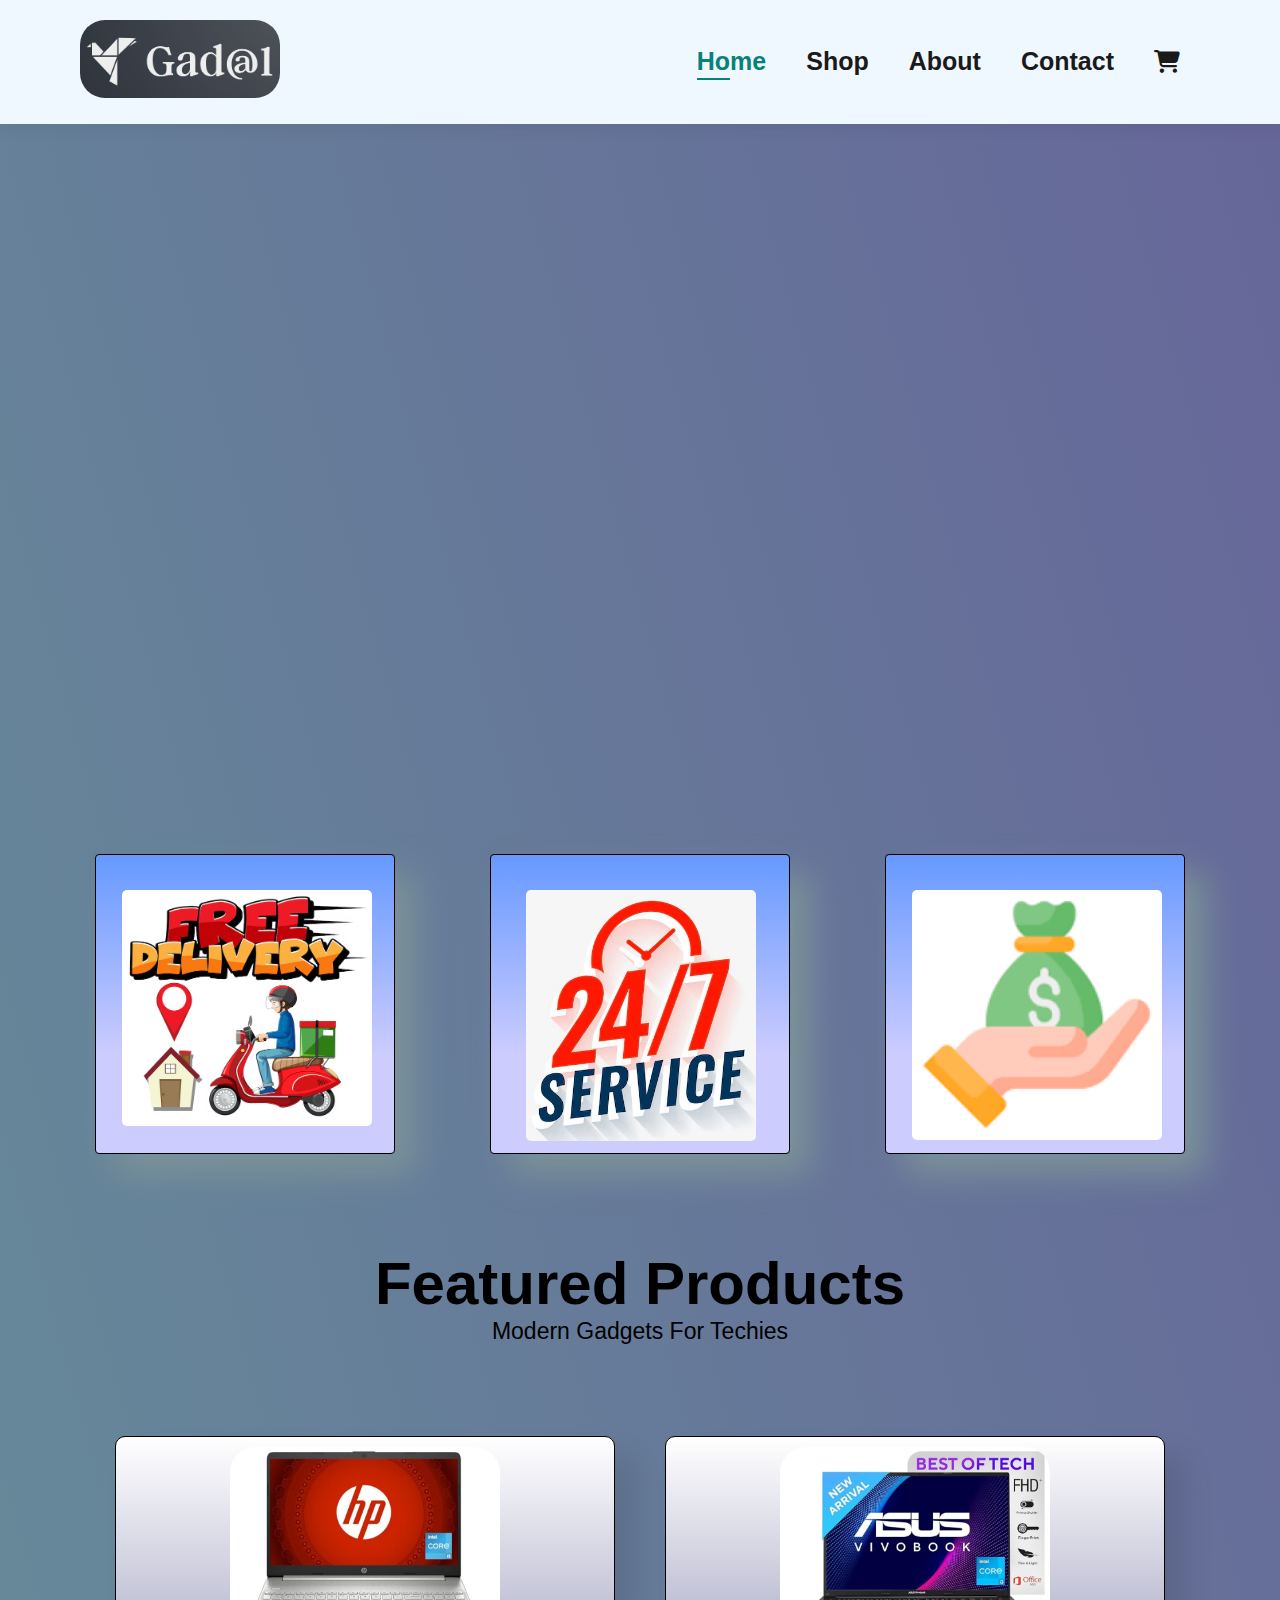
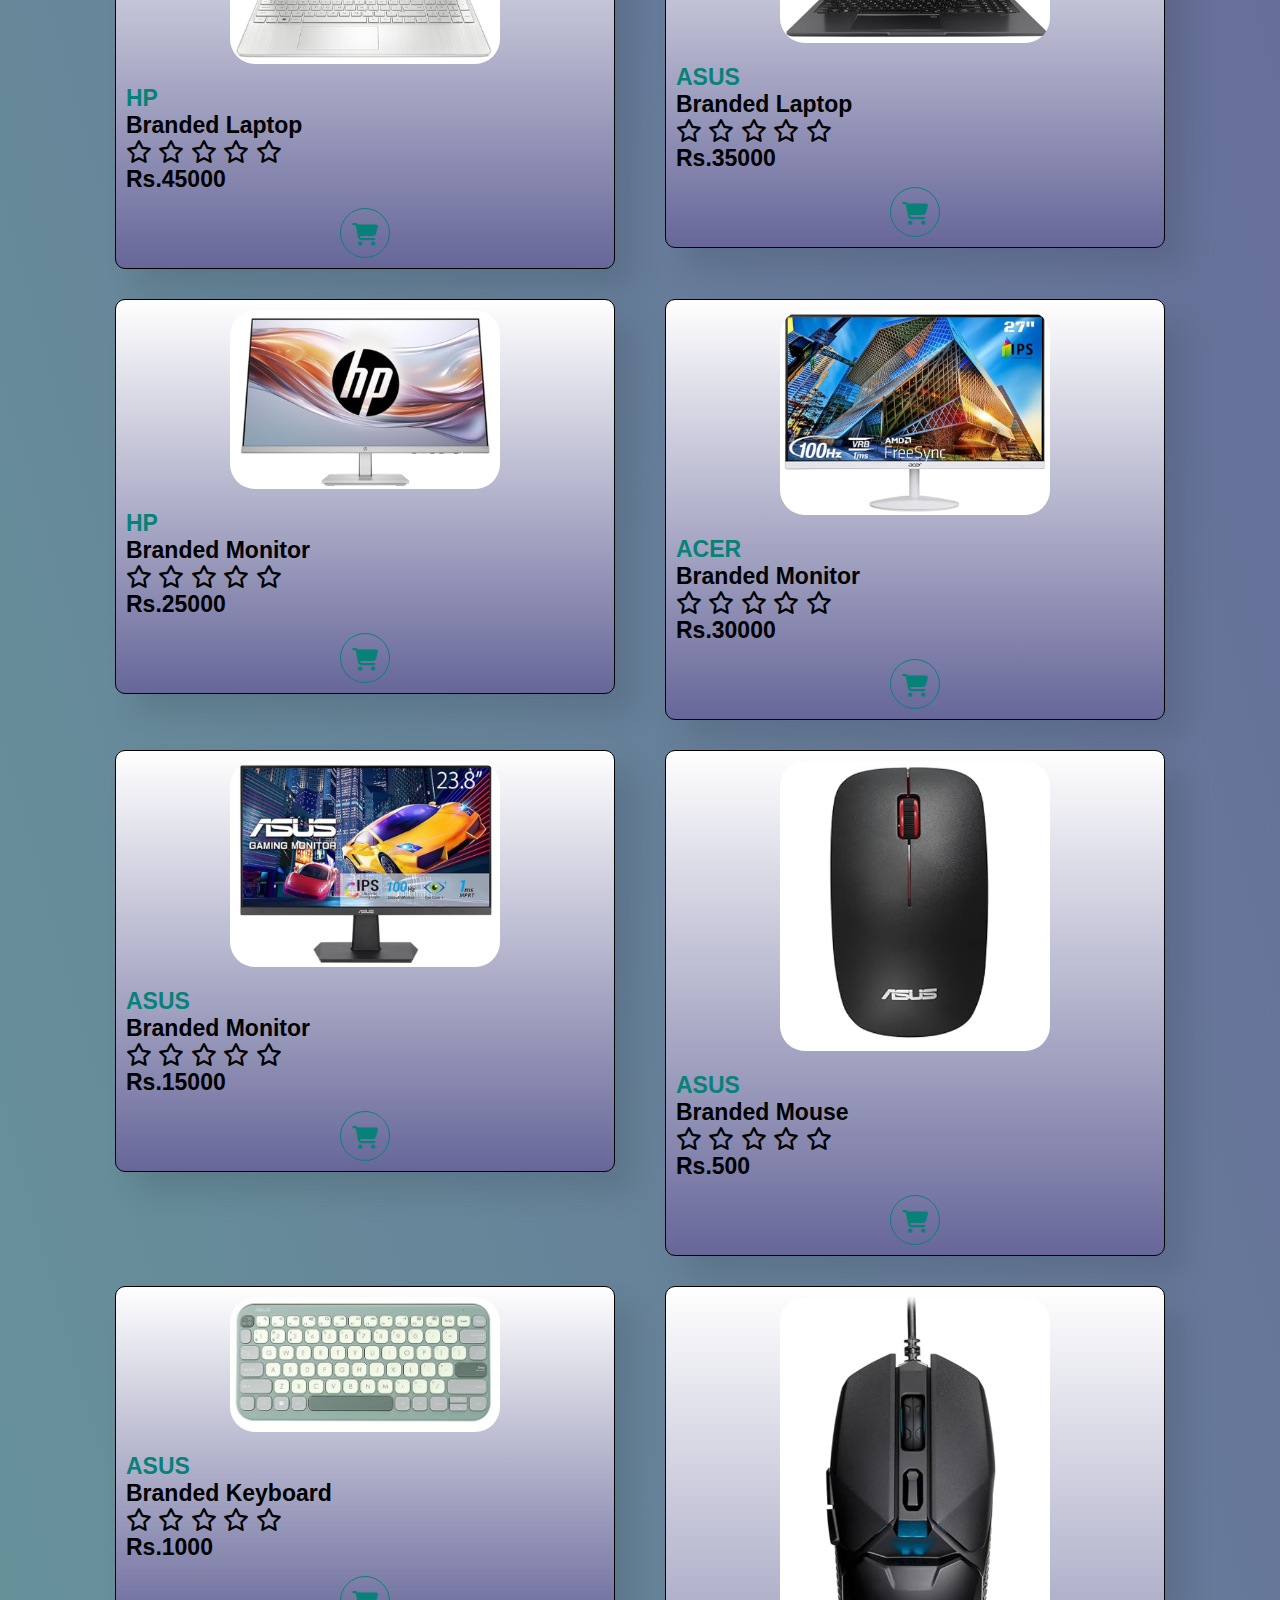
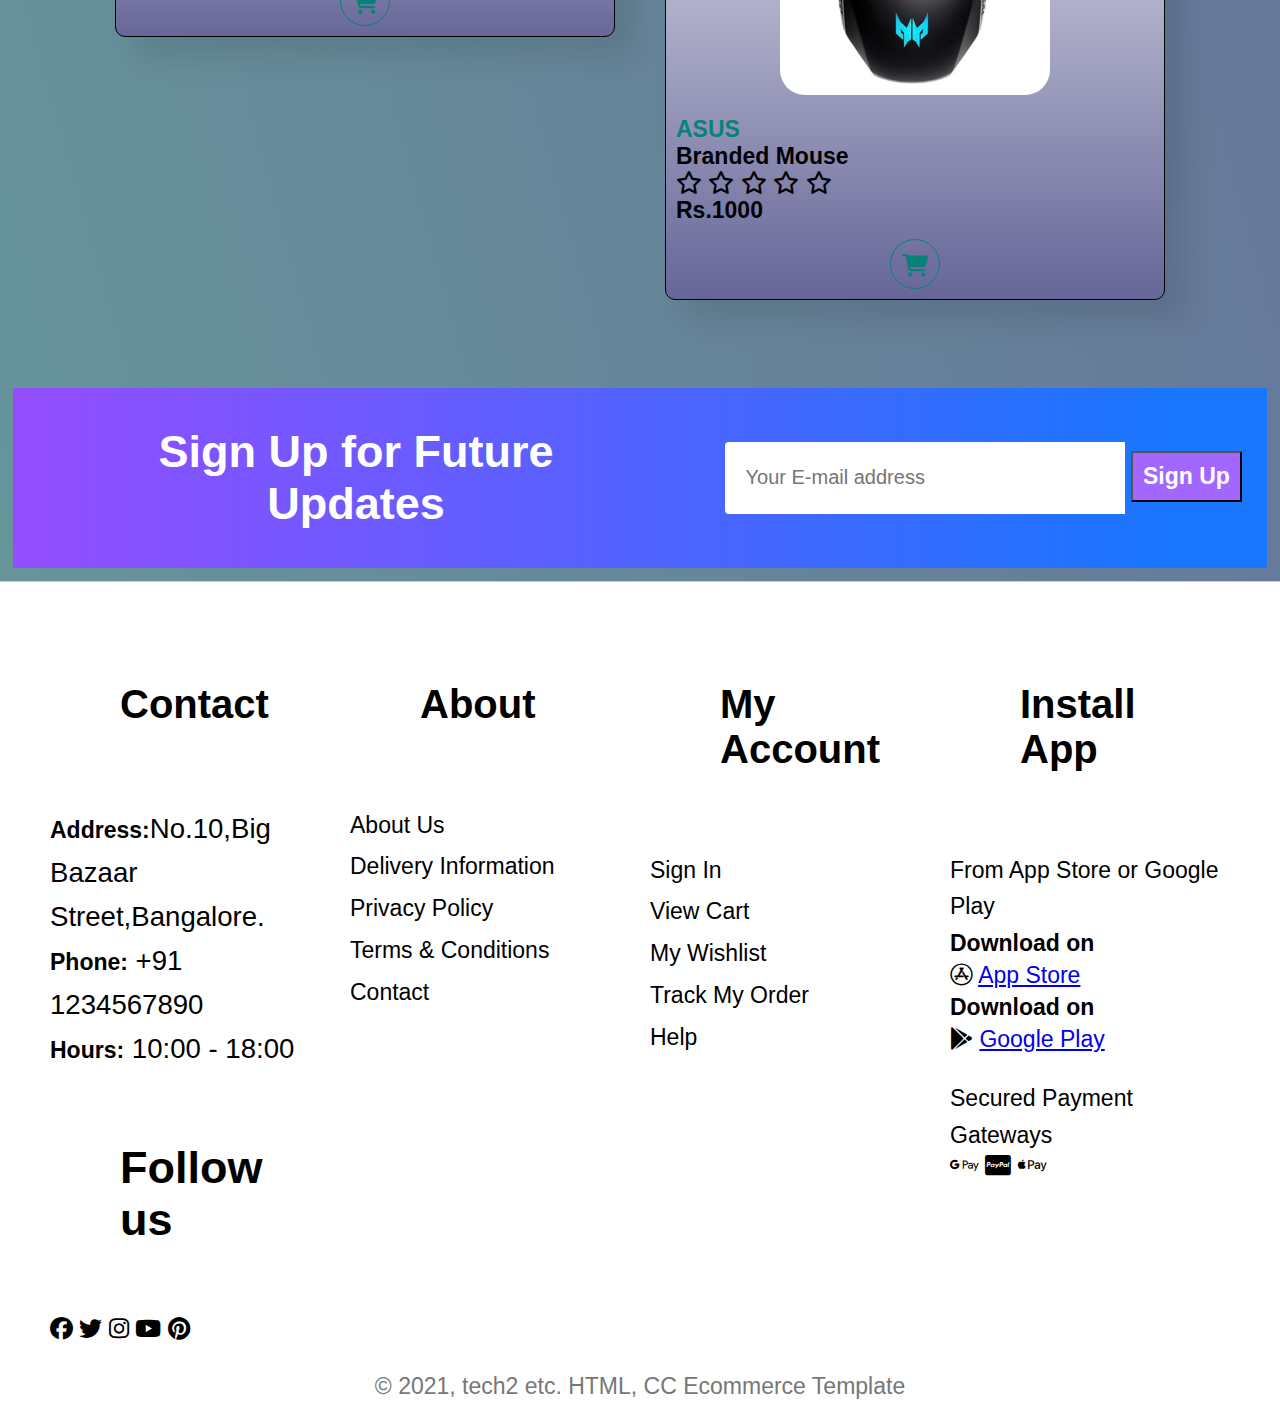
==== index.html @ 29cab8c3 "font changed" ====
<!DOCTYPE html>
<html lang="en">

<head>
  <meta charset="UTF-8" />
  <meta name="viewport" content="width=device-width, initial-scale=1.0" />
  <title>TRIOCRAFTERS</title>
  <link rel="stylesheet" href="https://cdnjs.cloudflare.com/ajax/libs/font-awesome/6.7.2/css/all.min.css"
    integrity="sha512-Evv84Mr4kqVGRNSgIGL/F/aIDqQb7xQ2vcrdIwxfjThSH8CSR7PBEakCr51Ck+w+/U6swU2Im1vVX0SVk9ABhg=="
    crossorigin="anonymous" referrerpolicy="no-referrer" />
  <link rel="stylesheet" href="style.css" />
</head>

<body>
  <section id="header">
    <a href="#"><img src="assets/logo.png.jpg" class="logo" width="200px" /></a>
    <div>
      <ul id="navbar">
        <li><a class="active" href="index.html">Home</a></li>
        <li><a href="shop.html">Shop</a></li>
        <li><a href="about.html">About</a></li>
        <li><a href="contact.html">Contact</a></li>
        <li>
          <a href="cart.html"><i class="fa-solid fa-cart-shopping"></i></a>
        </li>
      </ul>
    </div>
  </section>

  <section id="home-banner">
  </section>

  <section id="feature" class="section1">
    <div class="feature-box">
      <img src="assets/features/free delivery.avif" alt="" />
    </div>
    <div class="feature-box">
      <img src="assets/features/24image.jpg" style="margin-left:10px; width: 250px;" alt="" />
    </div>
    <div class="feature-box">
      <img src="assets/features/savemoney.png" alt="" />
    </div>
  </section>

  <section id="product1" class="section1">
    <h2 style="color: rgb(0, 0, 0); text-align: center; font-size: 60px">
      Featured Products
    </h2>
    <p style="color: rgb(0, 0, 0); text-align: center; margin-bottom: 5%">
      Modern Gadgets For Techies
    </p>
    <div class="product-container">
      <div class="product">
        <img src="products/hp.png" width="270px" alt="" />
        <div class="des">
          <span>HP</span>
          <h5>Branded Laptop</h5>
          <i class="fa-regular fa-star"></i>
          <i class="fa-regular fa-star"></i>
          <i class="fa-regular fa-star"></i>
          <i class="fa-regular fa-star"></i>
          <i class="fa-regular fa-star"></i>
          <h5>Rs.45000</h5>
        </div>
        <a href="#"><i class="fa-solid fa-cart-shopping cart"></i></a>
      </div>
      <div class="product">
        <img src="products/asus.png" width="270px" alt="" />
        <div class="des">
          <span>ASUS</span>
          <h5>Branded Laptop</h5>
          <i class="fa-regular fa-star"></i>
          <i class="fa-regular fa-star"></i>
          <i class="fa-regular fa-star"></i>
          <i class="fa-regular fa-star"></i>
          <i class="fa-regular fa-star"></i>
          <h5>Rs.35000</h5>
        </div>
        <a href="#"><i class="fa-solid fa-cart-shopping cart"></i></a>
      </div>
      <div class="product">
        <img src="products/hp monitor.png" width="270px" alt="" />
        <div class="des">
          <span>HP</span>
          <h5>Branded Monitor</h5>
          <i class="fa-regular fa-star"></i>
          <i class="fa-regular fa-star"></i>
          <i class="fa-regular fa-star"></i>
          <i class="fa-regular fa-star"></i>
          <i class="fa-regular fa-star"></i>
          <h5>Rs.25000</h5>
        </div>
        <a href="#"><i class="fa-solid fa-cart-shopping cart"></i></a>
      </div>
      <div class="product">
        <img src="products/acer monitor.png" width="270px" alt="" />
        <div class="des">
          <span>ACER</span>
          <h5>Branded Monitor</h5>
          <i class="fa-regular fa-star"></i>
          <i class="fa-regular fa-star"></i>
          <i class="fa-regular fa-star"></i>
          <i class="fa-regular fa-star"></i>
          <i class="fa-regular fa-star"></i>
          <h5>Rs.30000</h5>
        </div>
        <a href="#"><i class="fa-solid fa-cart-shopping cart"></i></a>
      </div>
      <div class="product">
        <img src="products/asus monitor.png" width="270px" alt="" />
        <div class="des">
          <span>ASUS</span>
          <h5>Branded Monitor</h5>
          <i class="fa-regular fa-star"></i>
          <i class="fa-regular fa-star"></i>
          <i class="fa-regular fa-star"></i>
          <i class="fa-regular fa-star"></i>
          <i class="fa-regular fa-star"></i>
          <h5>Rs.15000</h5>
        </div>
        <a href="#"><i class="fa-solid fa-cart-shopping cart"></i></a>
      </div>
      <div class="product">
        <img src="products/asus mouse.png" width="270px" alt="" />
        <div class="des">
          <span>ASUS</span>
          <h5>Branded Mouse</h5>
          <i class="fa-regular fa-star"></i>
          <i class="fa-regular fa-star"></i>
          <i class="fa-regular fa-star"></i>
          <i class="fa-regular fa-star"></i>
          <i class="fa-regular fa-star"></i>
          <h5>Rs.500</h5>
        </div>
        <a href="#" onclick="addToCart('New Card 1','products/asus mouse.png', 500)" ><i class="fa-solid fa-cart-shopping cart"></i></a>
      </div>
      <div class="product">
        <img src="products/asus keyboard.png" width="270px" alt="" />
        <div class="des">
          <span>ASUS</span>
          <h5>Branded Keyboard</h5>
          <i class="fa-regular fa-star"></i>
          <i class="fa-regular fa-star"></i>
          <i class="fa-regular fa-star"></i>
          <i class="fa-regular fa-star"></i>
          <i class="fa-regular fa-star"></i>
          <h5>Rs.1000</h5>
        </div>
        <a href="#"><i class="fa-solid fa-cart-shopping cart"></i></a>
      </div>
      <div class="product">
        <img src="products/acer mouse.png" width="270px" alt="" />
        <div class="des">
          <span>ASUS</span>
          <h5>Branded Mouse</h5>
          <i class="fa-regular fa-star"></i>
          <i class="fa-regular fa-star"></i>
          <i class="fa-regular fa-star"></i>
          <i class="fa-regular fa-star"></i>
          <i class="fa-regular fa-star"></i>
          <h5>Rs.1000</h5>
        </div>
        <a href="#"><i class="fa-solid fa-cart-shopping cart"></i></a>
      </div>
    </div>
  </section>

  <section id="newsletter">
    <div>
      <h4>Sign Up for Future Updates</h4>
    </div>
    <div class="form">
      <input type="email" placeholder="Your E-mail address" style="font-size: 20px; width: 400px;" />
      <button class="normal" style="padding: 10px;" type="submit">Sign Up</button>
    </div>
  </section>

  <footer class="footer">
    <div class="footer-container">

      <div class="footer-column">
        <h3>Contact</h3>
        <p style="font-size: larger;"><strong>Address:</strong>No.10,Big Bazaar Street,Bangalore.</p>
        <p style="font-size: larger;"><strong>Phone:</strong> +91 1234567890</p>
        <p style="font-size: larger;"><strong>Hours:</strong> 10:00 - 18:00</p>
        <div class="Follow">
          <h4>Follow us</h4>
          <div class="social-icons">
            <i class="fa-brands fa-facebook"></i>
            <i class="fa-brands fa-twitter"></i>
            <i class="fa-brands fa-instagram"></i>
            <i class="fa-brands fa-youtube"></i>
            <i class="fa-brands fa-pinterest"></i>
          </div>
        </div>
      </div>

      <div class="footer-column">
        <h3>About</h3>
        <ul>
          <li><a href="about.html">About Us</a></li>
          <li><a href="#">Delivery Information</a></li>
          <li><a href="#">Privacy Policy</a></li>
          <li><a href="#">Terms & Conditions</a></li>
          <li><a href="contact.html">Contact</a></li>
        </ul>
      </div>


      <div class="footer-column">
        <h3>My Account</h3>
        <ul>
          <li><a href="#">Sign In</a></li>
          <li><a href="cart.html">View Cart</a></li>
          <li><a href="#">My Wishlist</a></li>
          <li><a href="#">Track My Order</a></li>
          <li><a href="#">Help</a></li>
        </ul>
      </div>


      <div class="footer-column">
        <h3>Install App</h3>
        <p>From App Store or Google Play</p>
        <div class="down">
          <p><strong>Download on</strong></p>
          <i class="fa-brands fa-app-store"></i>
          <a href="#" class="app-link">App Store </a><br>
          <p><strong>Download on</strong></p>
          <i class="fa-brands fa-google-play"></i>
          <a href="https://play.google.com/store/apps?hl=en_IN" class="app-link">Google Play</a><br><br>

          <p>Secured Payment Gateways</p>
          <div class="social-icons">
            <i class="fa-brands fa-google-pay"></i>
            <i class="fa-brands fa-cc-paypal"></i>
            <i class="fa-brands fa-apple-pay"></i>

          </div>
        </div>
      </div>
    </div>
    <div class="footer-bottom">
      <p>&copy; 2021, tech2 etc. HTML, CC Ecommerce Template</p>
    </div>
  </footer>


  <script src="script.js"></script>
</body>

</html>
---- style.css ----
/*Basic Style */
* {
  margin: 0;
  padding: 0;
  box-sizing: border-box;
  font-size: 23px;
}

#hero img {
  border-radius: 22%;
}

body {
  width: 100%;
  background: linear-gradient(to top right, #669999 0%, #666699 100%);
  font-family: "Segoe UI", Tahoma, Geneva, Verdana, sans-serif;
  background-color: #f9f9f9;
}

/*Style for header*/

#header {
  display: flex;
  align-items: center;
  justify-content: space-between;
  padding: 20px 80px;
  background: aliceblue;
  box-shadow: 0 5px 15px rgba(0, 0, 0, 0.06);
}

#navbar {
  display: flex;
  align-items: center;
  justify-content: center;
}

#navbar li {
  list-style: none;
  padding: 0 20px;
  position: relative;
}

#navbar li a {
  text-decoration: none;
  font-size: 16px;
  font-weight: 600;
  color: #1a1a1a;
  transition: 0.3s ease;
  font-size: 25px;
}

#navbar li a:hover,
#navbar li a.active {
  color: #088178;
}

#navbar li a.active::after,
#navbar li a:hover::after {
  content: "";
  width: 30%;
  height: 2px;
  background: #088178;
  position: absolute;
  bottom: -4px;
  left: 20px;
}

/*Style for hero section*/
/*#hero {
  display: flex;
  justify-content: space-between;
  margin: 2%;
  background-color: #088178;
  position: static;
  background-image: url("assets/hero.png");
  background-size: cover;
  height: 100vh;
  text-align: center;
  border-radius: 50px;
}*/



#text h1,
h3,
h4,
button {
  padding: 70px;
  font-weight: bolder;
  font-size: 45px;
}

#text button {
  position: absolute;
  right: 60%;
  background-color: bisque;
  color: #0c8a82;
}

.logo {
  border-radius: 25px;
}

#text p {
  color: #088178;
}

/*style for Feature section*/
.section1 {
  padding: 40px 80px;
}

#feature .feature-box {
  width: 300px;
  height: 300px;
  text-align: center;
  padding: 25px 15px;
  box-shadow: 20px 20px 34px rgb(124, 147, 153);
  border: 1px solid;
  border-radius: 4px;
  margin: 15px;
  background: linear-gradient(to bottom, #6699ff 0%, #ccccff 67%);
}

#feature img {
  margin-left: 1px;
  display: flex;
  margin-bottom: 10px;
  width: 270px;
  padding: 10px;
}

#feature {
  display: flex;
  justify-content: space-between;
  flex-wrap: wrap;
}

#feature img {
  border-radius: 15px;
}

#feature .feature-box:hover {
  box-shadow: 10px 10px 54px rgb(153, 181, 188);
}

.product-container .product {
  border: 1px solid;
  background: linear-gradient(to top, #666699 0%, #ffffff 100%);
  text-align: center;
  padding: 10px;
  border-radius: 10px;
  width: 500px;
  height: 100%;
  cursor: pointer;
  transition: 0.2s ease;
  position: relative;
  box-shadow: 20px 20px 30px rgb(0, 0, 0, 0.1);
  margin: 15px;
}

.product-container :hover {
  box-shadow: 20px 20px 30px rgb(0, 0, 0, 0.15);
}

.product-container .product img {
  border-radius: 25px;
}

.product-container .product .des {
  text-align: start;
  padding: 15px 0;
}

.product-container .product .des span {
  color: #088178;
  font-weight: bolder;
}

#product1 .product .cart {
  border-radius: 50px;
  width: 50px;
  height: 50px;
  line-height: 50px;
  border: 1px solid;
  color: #088178;

  top: 285px;
  left: 350px;
  padding-left: 2x;
}

#product1 .product-container {
  display: flex;
  justify-content: space-between;
  padding: 20px;
  flex-wrap: wrap;
}

#newsletter {
  color: white;
  display: flex;
  justify-content: space-between;
  align-items: center;
  background: linear-gradient(to right, #944dff 0%, #1a75ff 91%);
  height: 20vh;
  text-align: center;
  margin: 1%;
}

#newsletter p,
button {
  font-size: 23px;
  color: white;
}

#newsletter input {
  height: 3.125rem;
  padding: 20px;
  font-size: 14px;
  width: 100%;
  border: 1px solid transparent;
  border-radius: 4px;
  outline: none;
  border-top-right-radius: 0;
  border-bottom-right-radius: 0;
}

#newsletter .form {
  display: flexbox;
  width: 600px;
}

#newsletter button {
  background-color: #a366ff;
  color: rgb(255, 255, 255);
  white-space: nowrap;
  padding: 0px;
  cursor: pointer;
}

/*footer style*/
.footer {
  background-color: #fff;
  padding: 20px 40px;
  border-top: 1px solid #ccc;
}

.footer-container {
  display: flex;
  justify-content: space-between;
  flex-wrap: wrap;
  max-width: 1200px;
  margin: 0 auto;
}

.footer-column {
  flex: 1;
  min-width: 200px;
  margin: 10px;
}

.footer-column h3 {
  margin-bottom: 10px;
  font-size: 40px;
  font-weight: bold;
}

.footer-column p,
.footer-column ul {
  margin: 0;
  padding: 0;
  list-style: none;
  line-height: 1.6;
}

.footer-column ul li {
  margin-bottom: 5px;
}

.footer-column ul li a,
.footer-column p a {
  text-decoration: none;
  color: #000;
  transition: color 0.3s;
}

.footer-column ul li a:hover,
.footer-column p a:hover {
  color: #007bff;
}

footer .follow {
  margin-top: 10px;
}

footer .social-icons {
  color: black;
  padding-right: 6%;
  cursor: pointer;

}

footer .social-icons i:hover,
footer a:hover {
  color: blueviolet;
}

footer .social-icons {
  border-width: 100%;
}

.footer-bottom {
  text-align: center;
  margin-top: 20px;
  font-size: 14px;
  color: #777;
}

/* shop page style*/
#page-header {
  background-image: url("assets/shop\ banner.jpg");
  background-repeat: no-repeat;
  background-size: cover;
  width: 100%;
  height: 40vh;
  display: flex;
  text-align: center;
  flex-direction: column;
  padding: 14px;
}

#page-header h2,
#page-header p {
  color: black;
}

#pagination {
  text-align: center;
}

#pagination a {
  text-decoration: none;
  background-color: darkcyan;
  padding: 15px 20px;
  border-radius: 4px;
  color: white;
  font-weight: 600;
}

#home-banner {
  background-image: url("assets/home\ banner.png");
  background-repeat: no-repeat;
  background-size: cover;
  width: 100%;
  height: 75vh;
  display: flex;
  text-align: center;
  flex-direction: column;
  padding: 14px;

}

@media (min-width: 478px) and (max-width: 767px) {
  .header-aboutus {
    flex-direction: column;
  }

  .header-aboutus img {
    width: 100%;
    margin-bottom: 20px;
  }

  .about-header div {
    padding-left: 0px;
  }

  .about-app .video {
    width: 100%;
  }
}

@media (min-width: 768px) and (max-width: 1023px) {
  .header-aboutus {
    flex-direction: row;
  }

  .header-aboutus img {
    width: 50%;
    margin-bottom: 0;
  }

  .about-header div {
    padding-left: 20px;
  }

  .about-app .video {
    width: 50%;
  }
}

@media (min-width: 1024px) {
  .header-aboutus {
    flex-direction: row;
  }

  .header-aboutus img {
    width: 50%;
    margin-bottom: 0;
  }

  .about-header div {
    padding-left: 20px;
  }

  .about-app .video {
    width: 50%;
  }
}
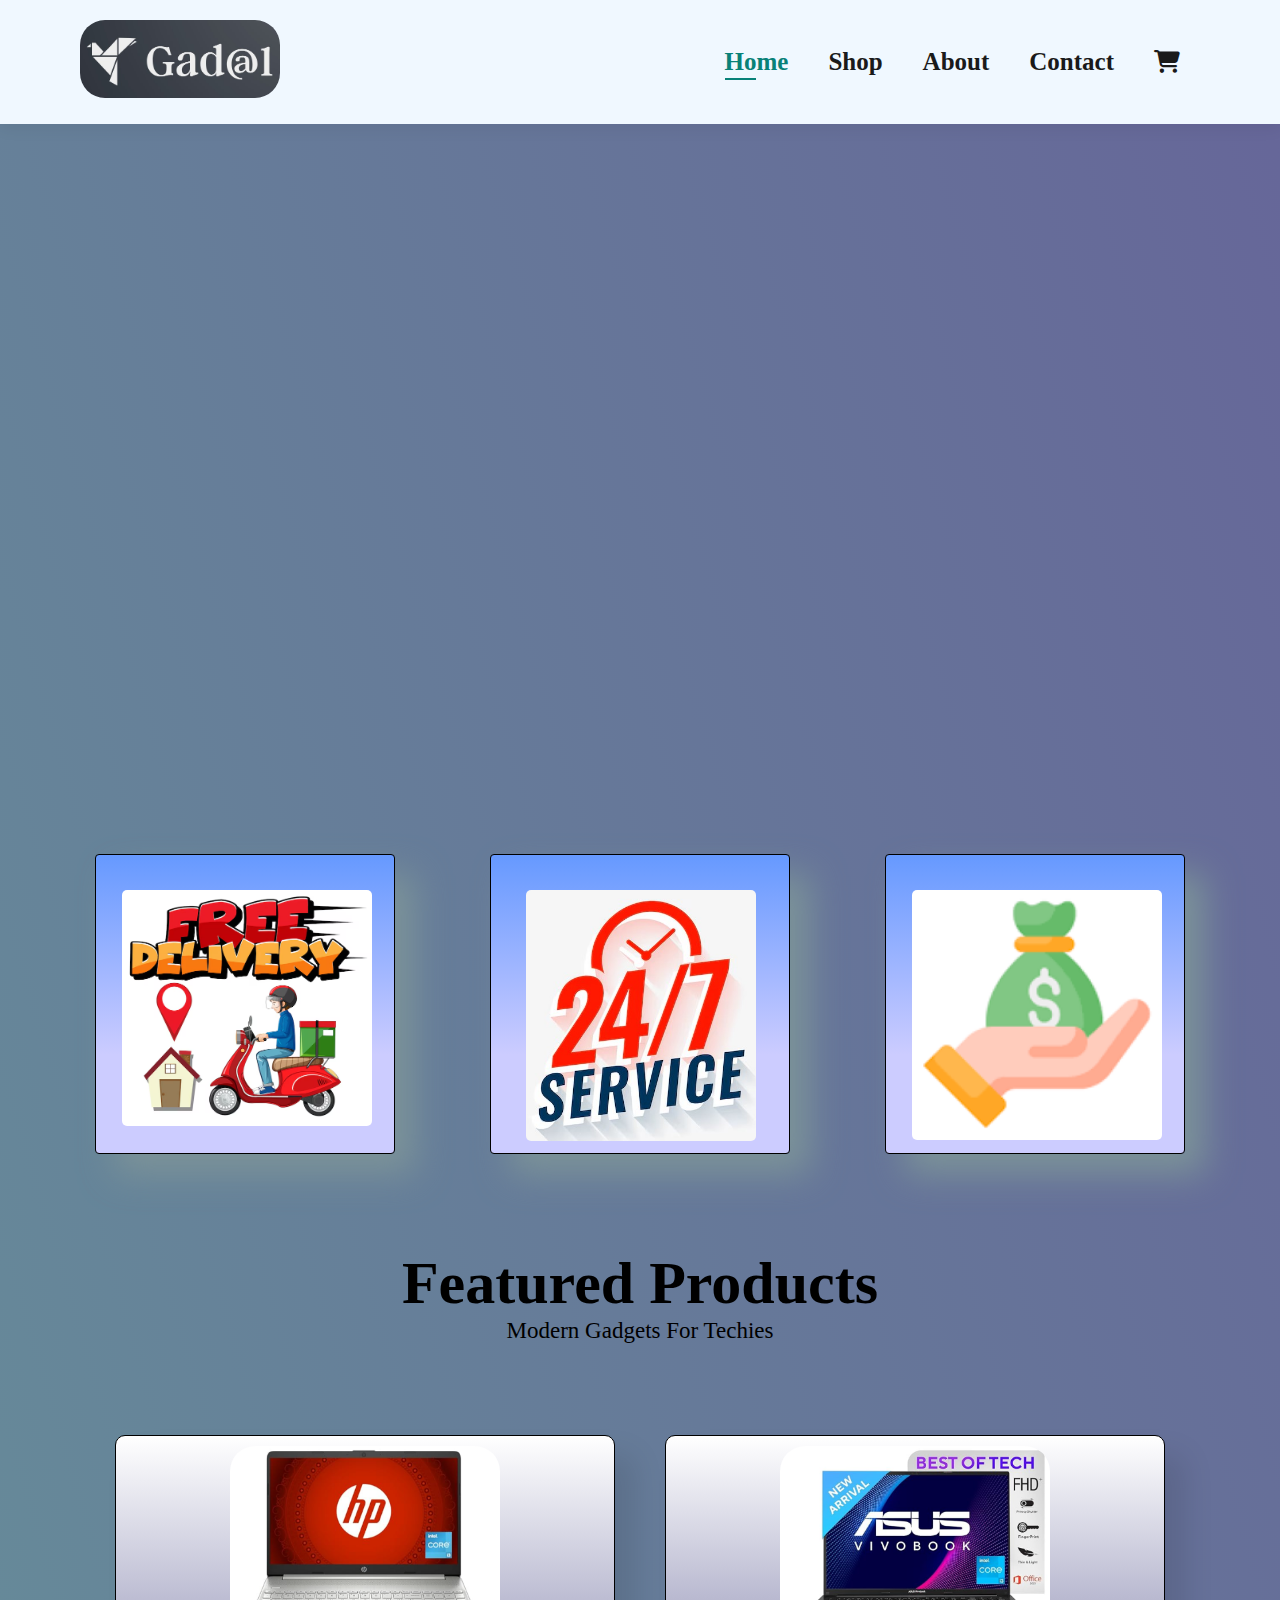
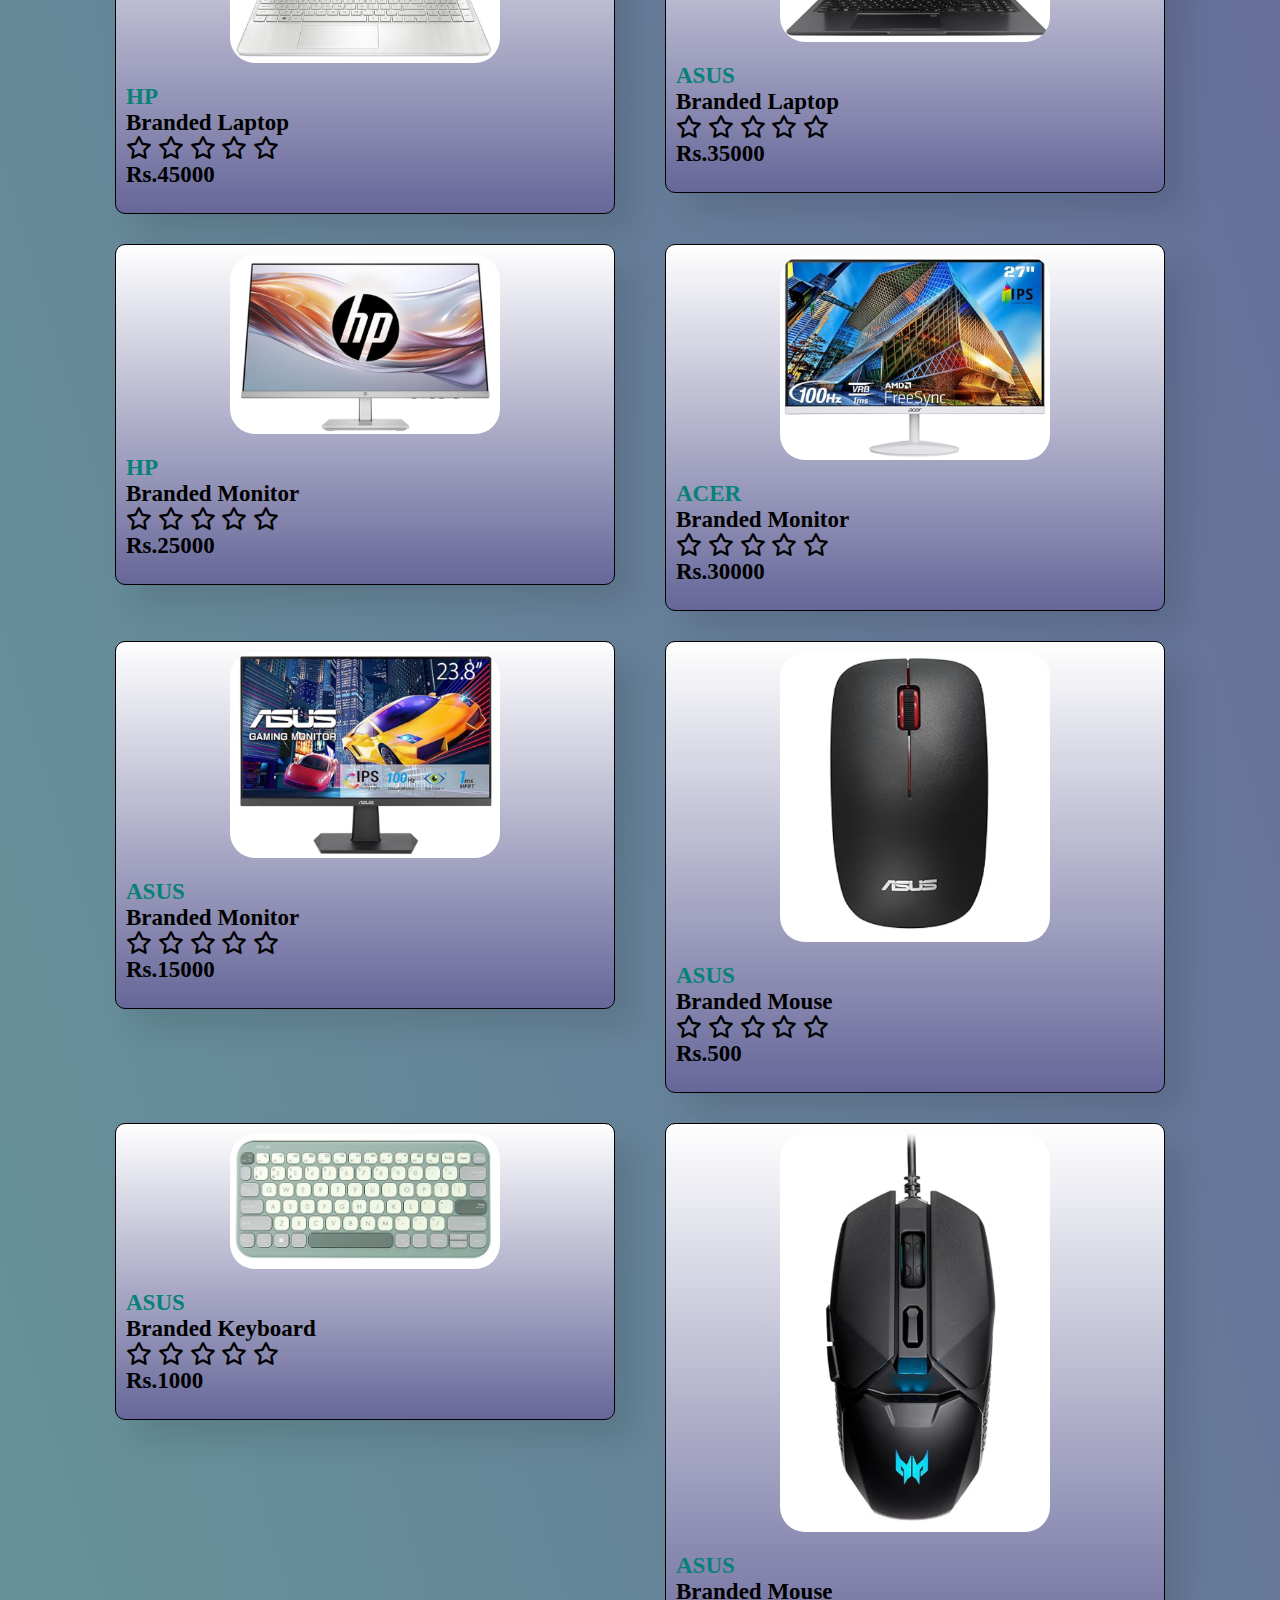
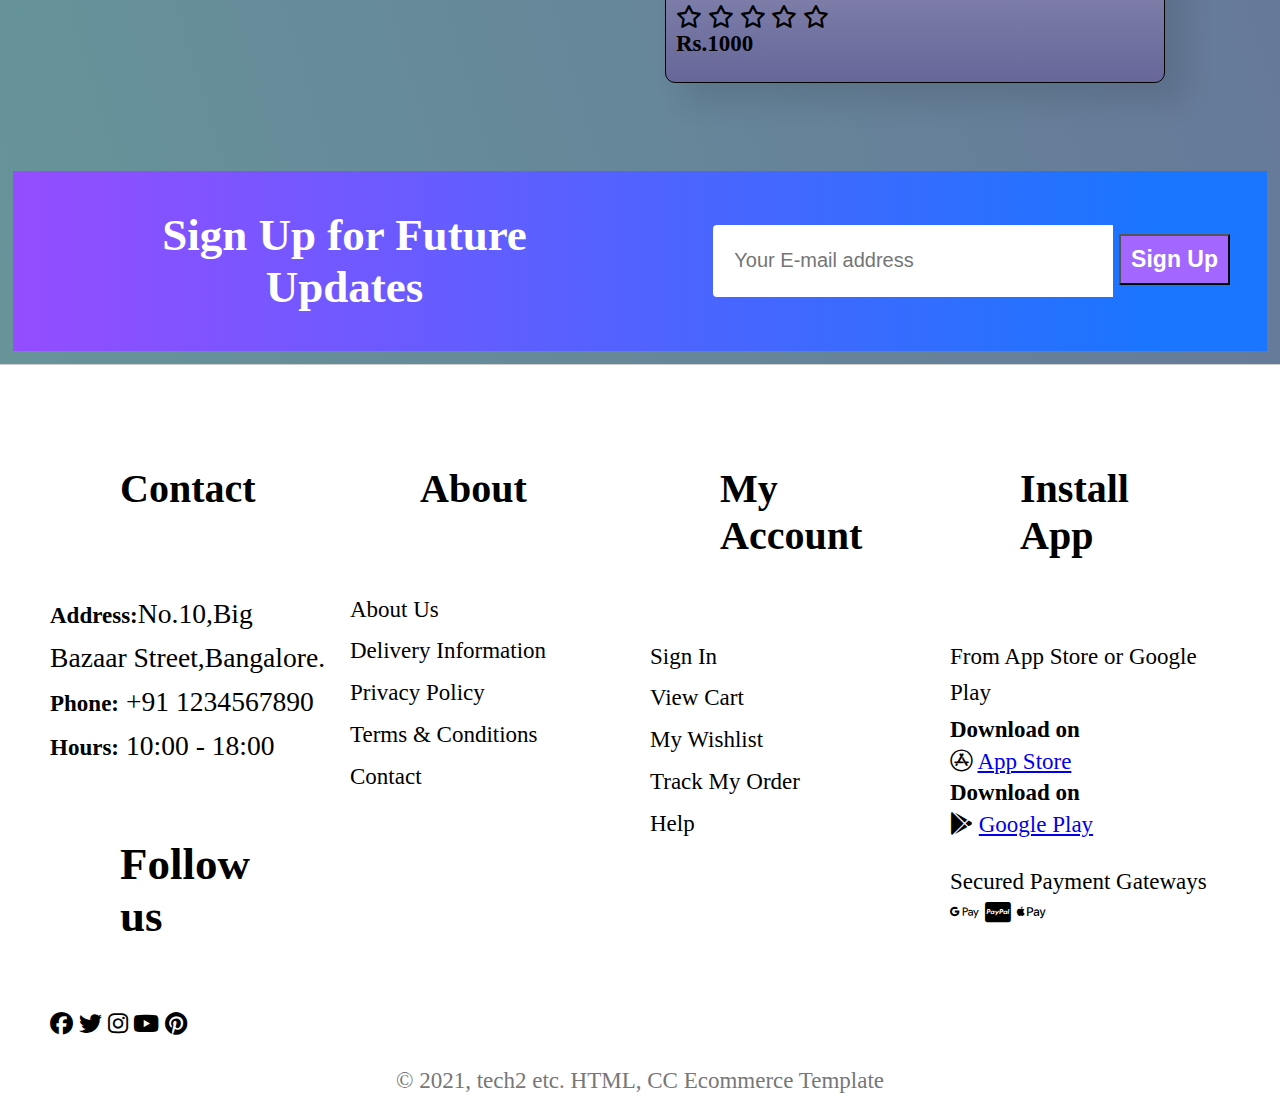
==== commit 689c5a41: "updated" ====
--- a/index.html
+++ b/index.html
@@ -62,7 +62,6 @@
           <i class="fa-regular fa-star"></i>
           <h5>Rs.45000</h5>
         </div>
-        <a href="#"><i class="fa-solid fa-cart-shopping cart"></i></a>
       </div>
       <div class="product">
         <img src="products/asus.png" width="270px" alt="" />
@@ -76,7 +75,6 @@
           <i class="fa-regular fa-star"></i>
           <h5>Rs.35000</h5>
         </div>
-        <a href="#"><i class="fa-solid fa-cart-shopping cart"></i></a>
       </div>
       <div class="product">
         <img src="products/hp monitor.png" width="270px" alt="" />
@@ -90,7 +88,6 @@
           <i class="fa-regular fa-star"></i>
           <h5>Rs.25000</h5>
         </div>
-        <a href="#"><i class="fa-solid fa-cart-shopping cart"></i></a>
       </div>
       <div class="product">
         <img src="products/acer monitor.png" width="270px" alt="" />
@@ -104,7 +101,6 @@
           <i class="fa-regular fa-star"></i>
           <h5>Rs.30000</h5>
         </div>
-        <a href="#"><i class="fa-solid fa-cart-shopping cart"></i></a>
       </div>
       <div class="product">
         <img src="products/asus monitor.png" width="270px" alt="" />
@@ -118,7 +114,6 @@
           <i class="fa-regular fa-star"></i>
           <h5>Rs.15000</h5>
         </div>
-        <a href="#"><i class="fa-solid fa-cart-shopping cart"></i></a>
       </div>
       <div class="product">
         <img src="products/asus mouse.png" width="270px" alt="" />
@@ -132,7 +127,6 @@
           <i class="fa-regular fa-star"></i>
           <h5>Rs.500</h5>
         </div>
-        <a href="#" onclick="addToCart('New Card 1','products/asus mouse.png', 500)" ><i class="fa-solid fa-cart-shopping cart"></i></a>
       </div>
       <div class="product">
         <img src="products/asus keyboard.png" width="270px" alt="" />
@@ -146,7 +140,6 @@
           <i class="fa-regular fa-star"></i>
           <h5>Rs.1000</h5>
         </div>
-        <a href="#"><i class="fa-solid fa-cart-shopping cart"></i></a>
       </div>
       <div class="product">
         <img src="products/acer mouse.png" width="270px" alt="" />
@@ -160,7 +153,6 @@
           <i class="fa-regular fa-star"></i>
           <h5>Rs.1000</h5>
         </div>
-        <a href="#"><i class="fa-solid fa-cart-shopping cart"></i></a>
       </div>
     </div>
   </section>
@@ -170,8 +162,8 @@
       <h4>Sign Up for Future Updates</h4>
     </div>
     <div class="form">
-      <input type="email" placeholder="Your E-mail address" style="font-size: 20px; width: 400px;" />
-      <button class="normal" style="padding: 10px;" type="submit">Sign Up</button>
+      <input type="text" placeholder="Your E-mail address" style="font-size: 20px; width: 400px;" />
+      <button class="normal" style="padding: 10px;">Sign Up</button>
     </div>
   </section>
 
--- a/style.css
+++ b/style.css
@@ -13,8 +13,6 @@
 body {
   width: 100%;
   background: linear-gradient(to top right, #669999 0%, #666699 100%);
-  font-family: "Segoe UI", Tahoma, Geneva, Verdana, sans-serif;
-  background-color: #f9f9f9;
 }
 
 /*Style for header*/
@@ -323,7 +321,7 @@
   background-repeat: no-repeat;
   background-size: cover;
   width: 100%;
-  height: 40vh;
+  height: 50vh;
   display: flex;
   text-align: center;
   flex-direction: column;
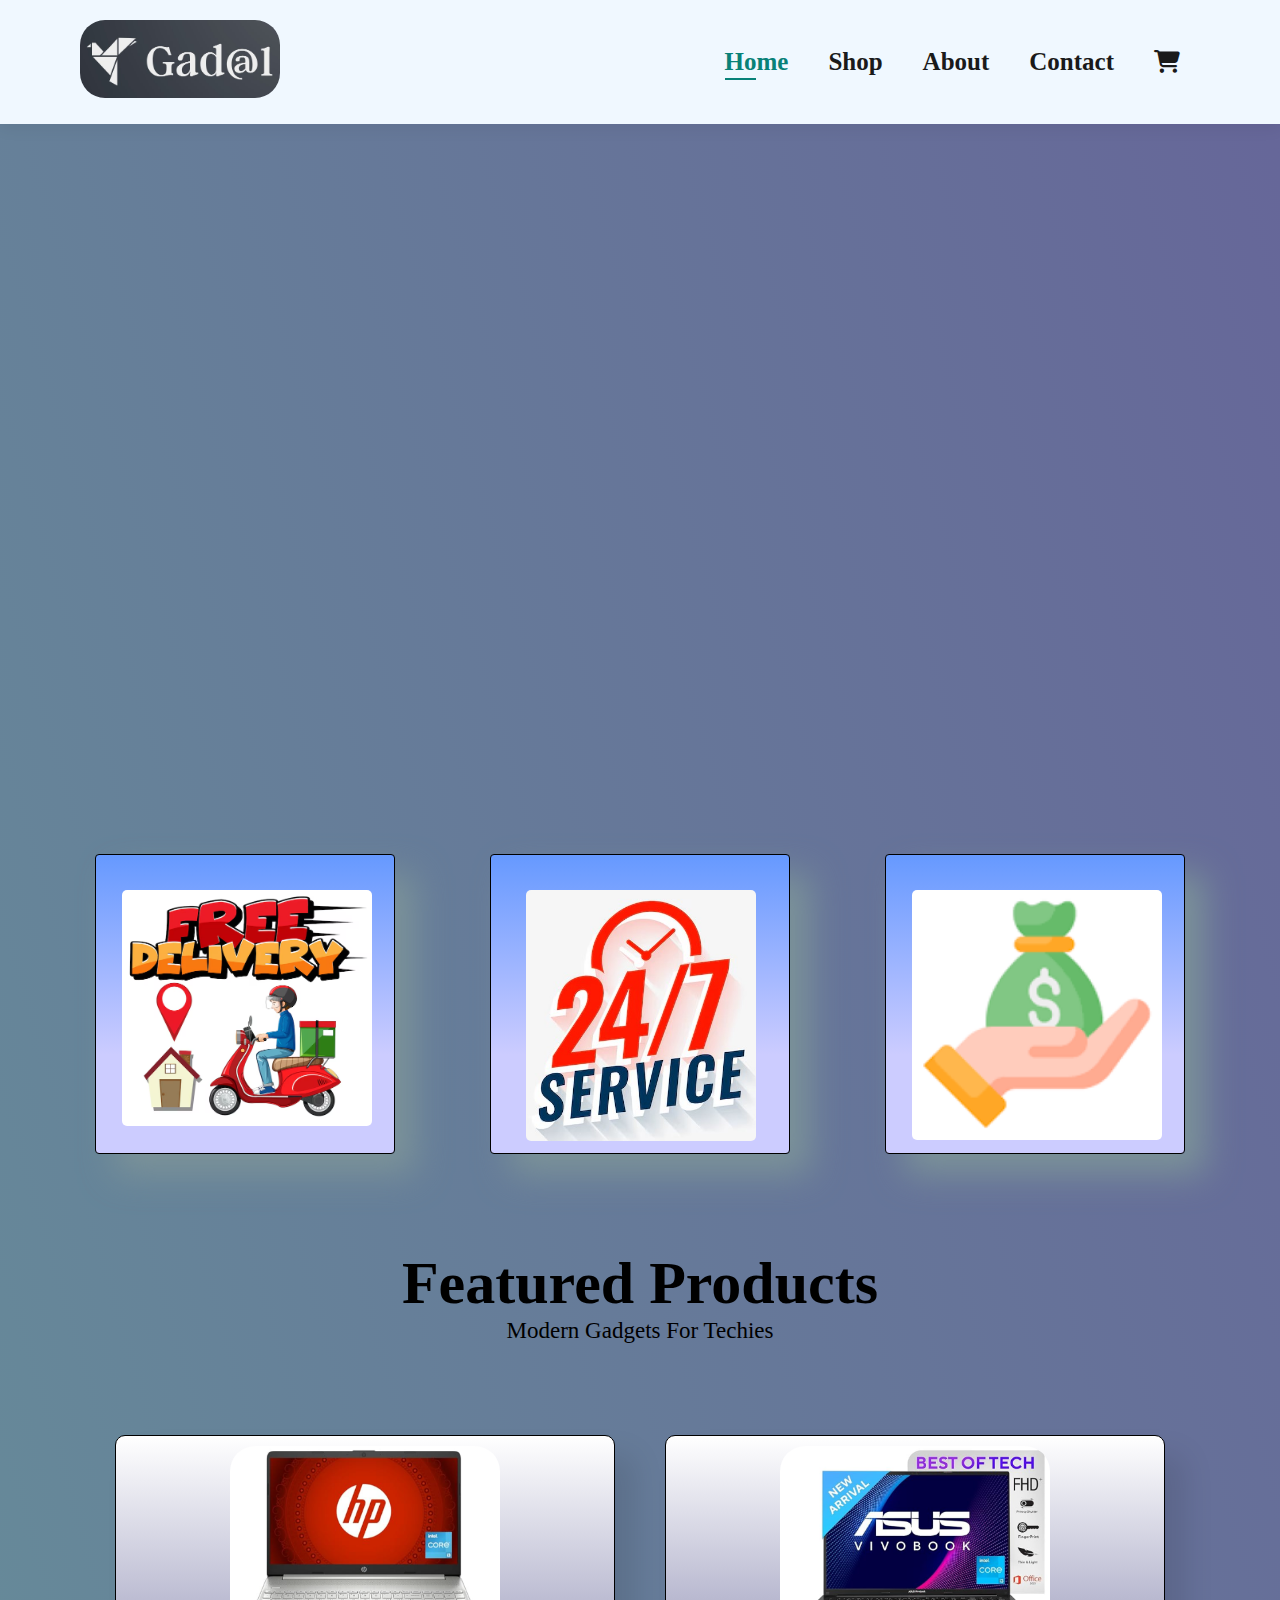
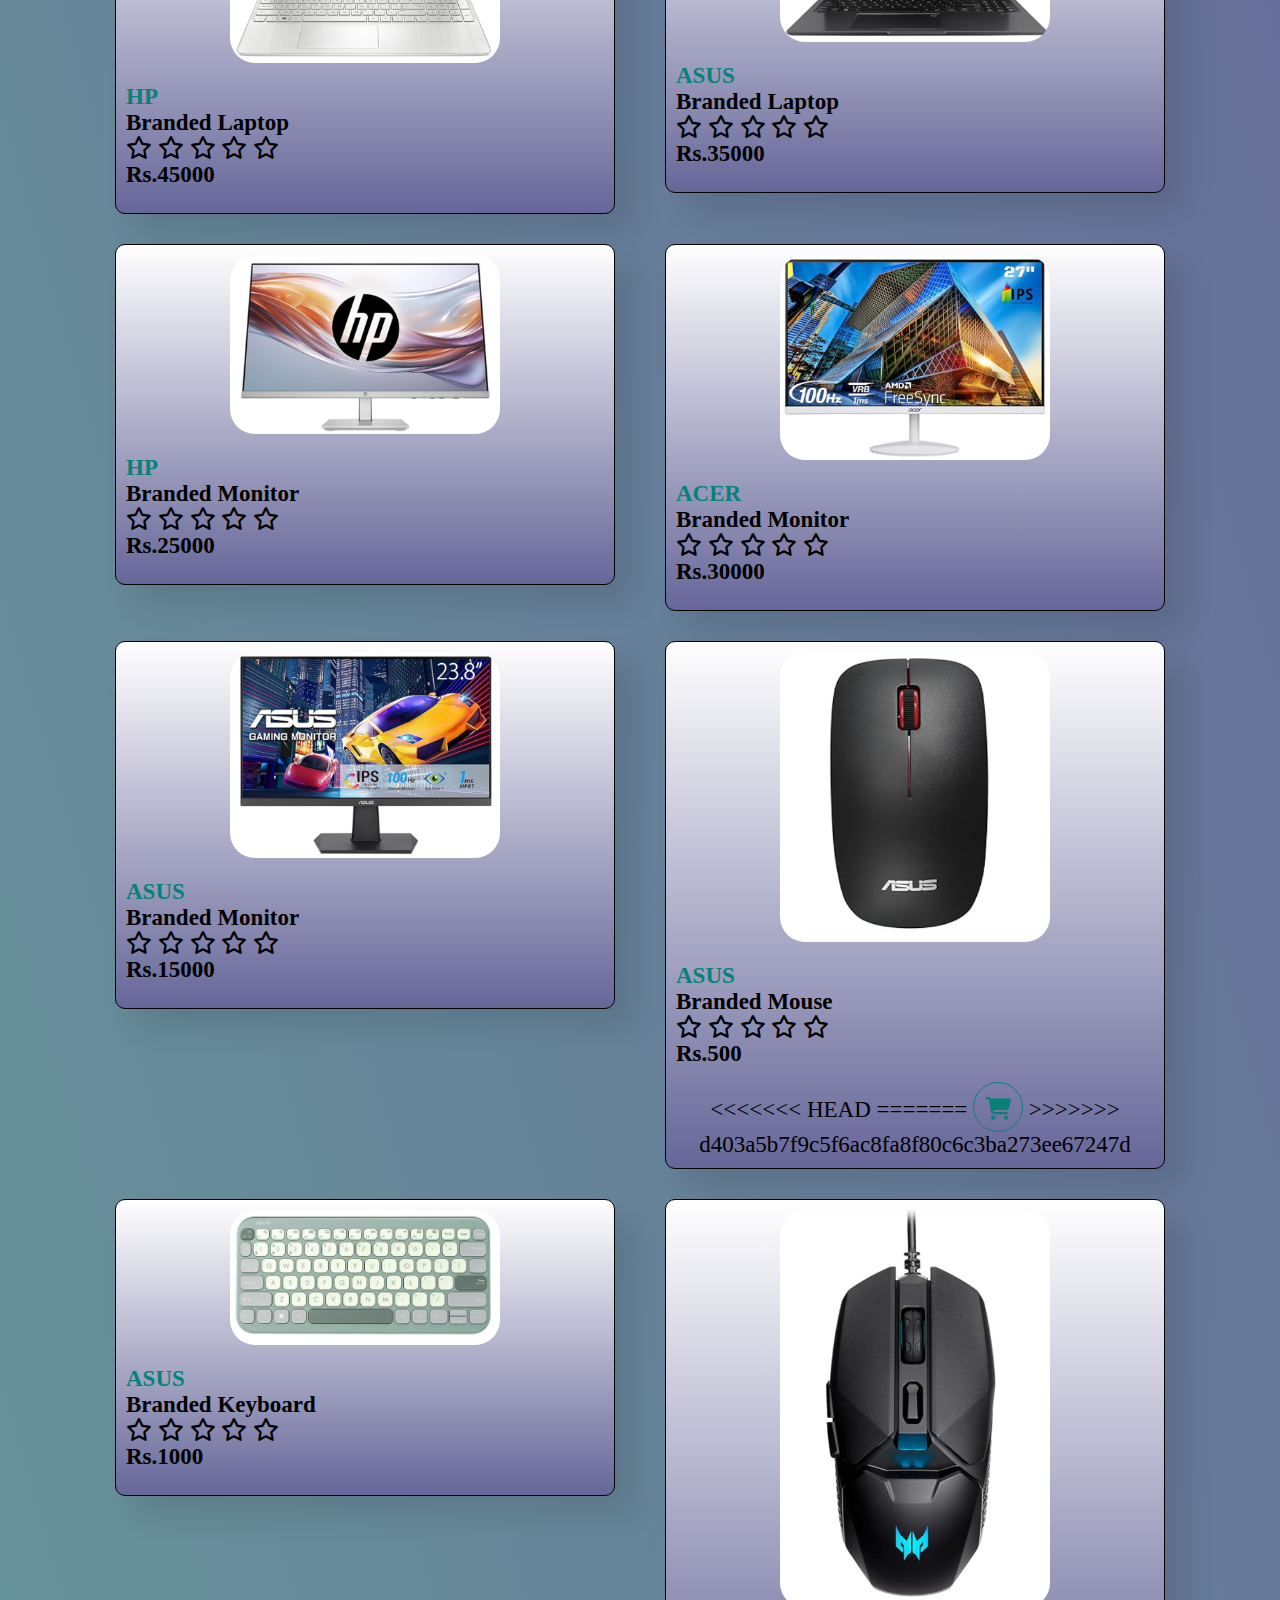
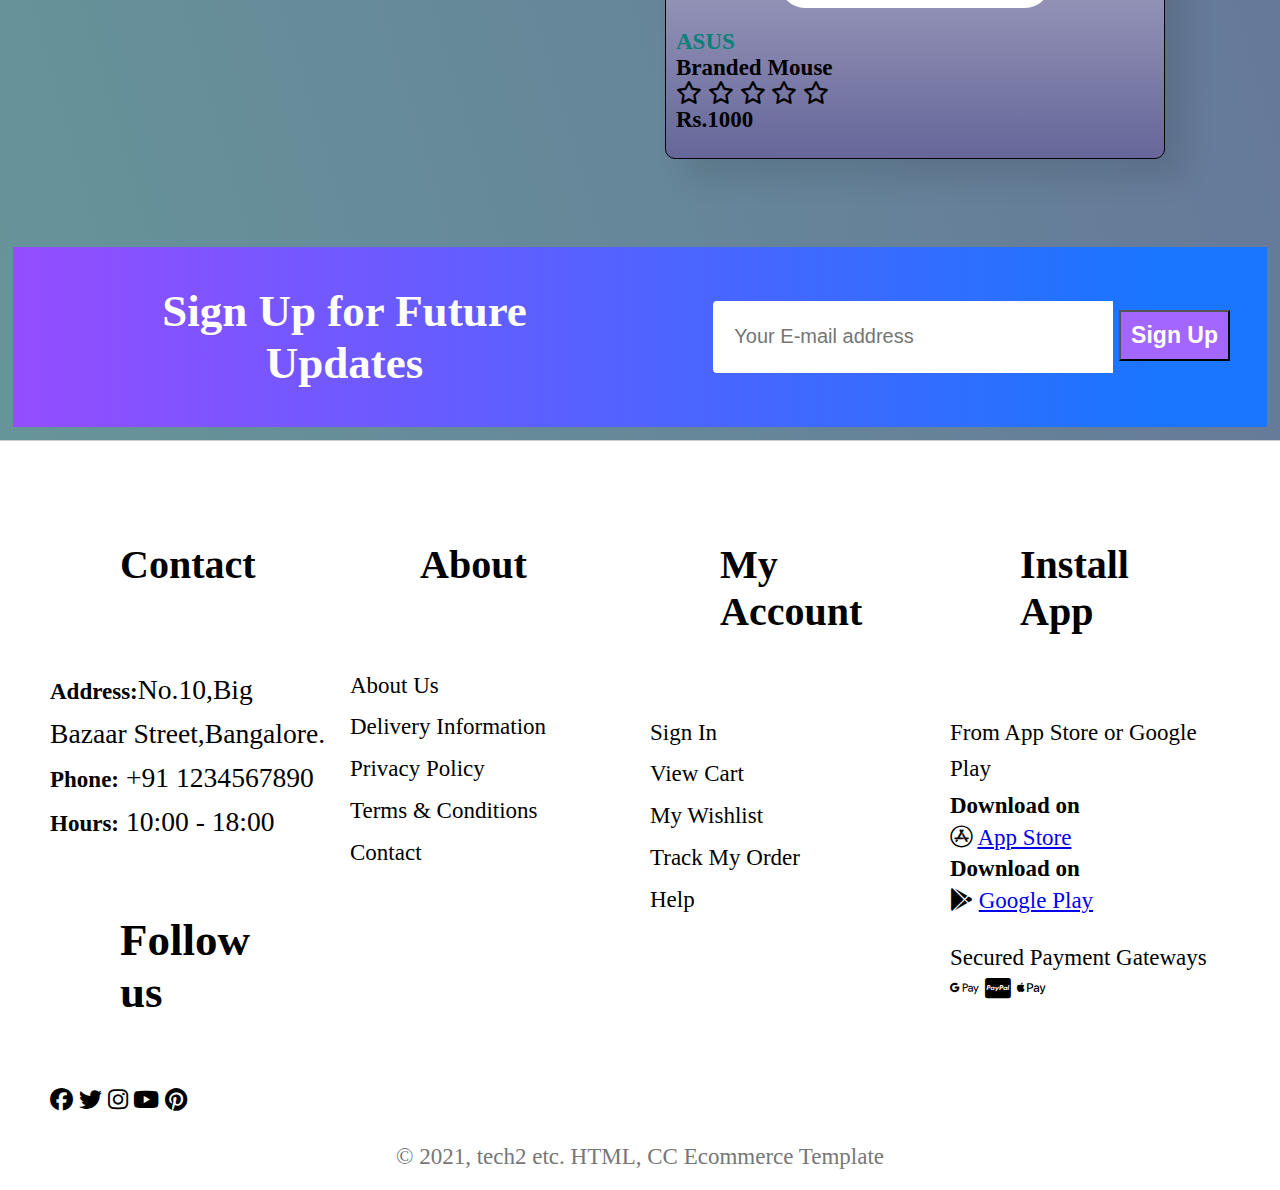
==== commit 38bd0af9: "updated" ====
--- a/index.html
+++ b/index.html
@@ -127,6 +127,10 @@
           <i class="fa-regular fa-star"></i>
           <h5>Rs.500</h5>
         </div>
+<<<<<<< HEAD
+=======
+        <a href="#" onclick="addToCart('New Card 1','products/asus mouse.png', 500)" ><i class="fa-solid fa-cart-shopping cart"></i></a>
+>>>>>>> d403a5b7f9c5f6ac8fa8f80c6c3ba273ee67247d
       </div>
       <div class="product">
         <img src="products/asus keyboard.png" width="270px" alt="" />
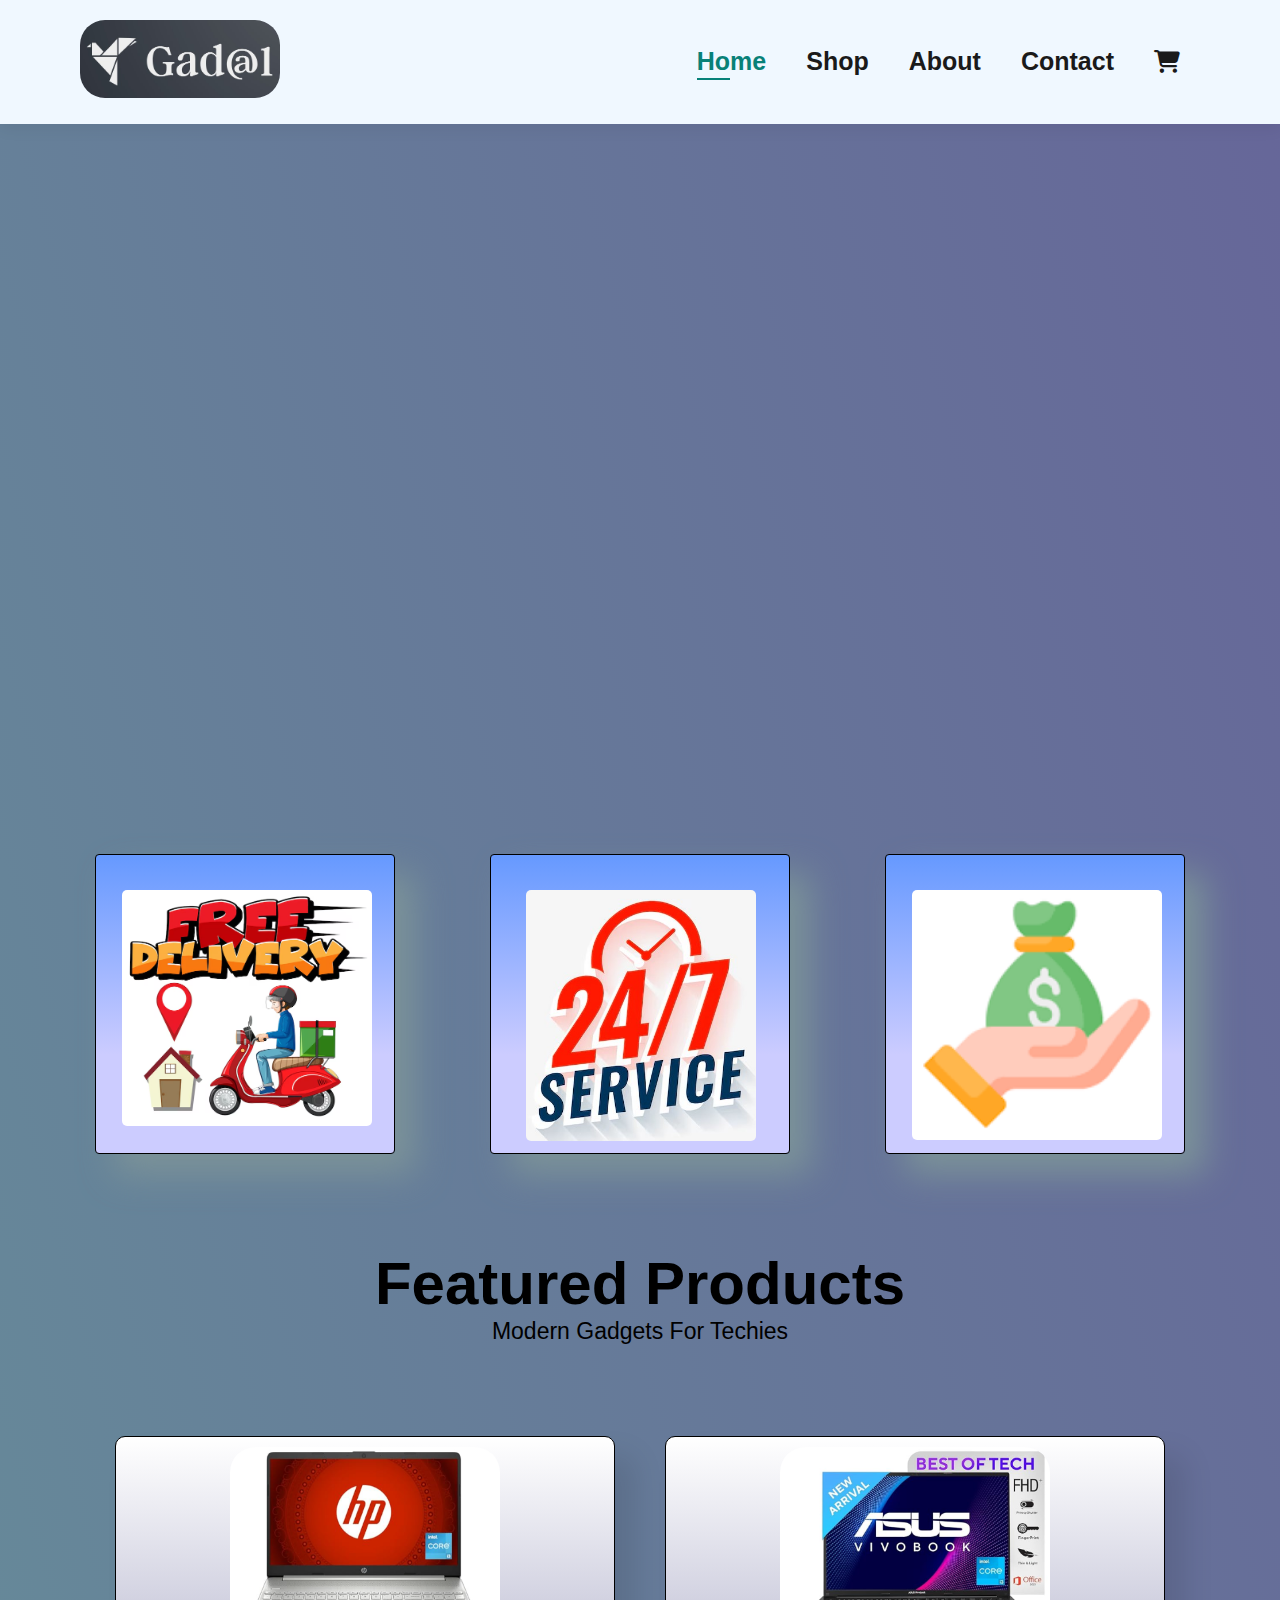
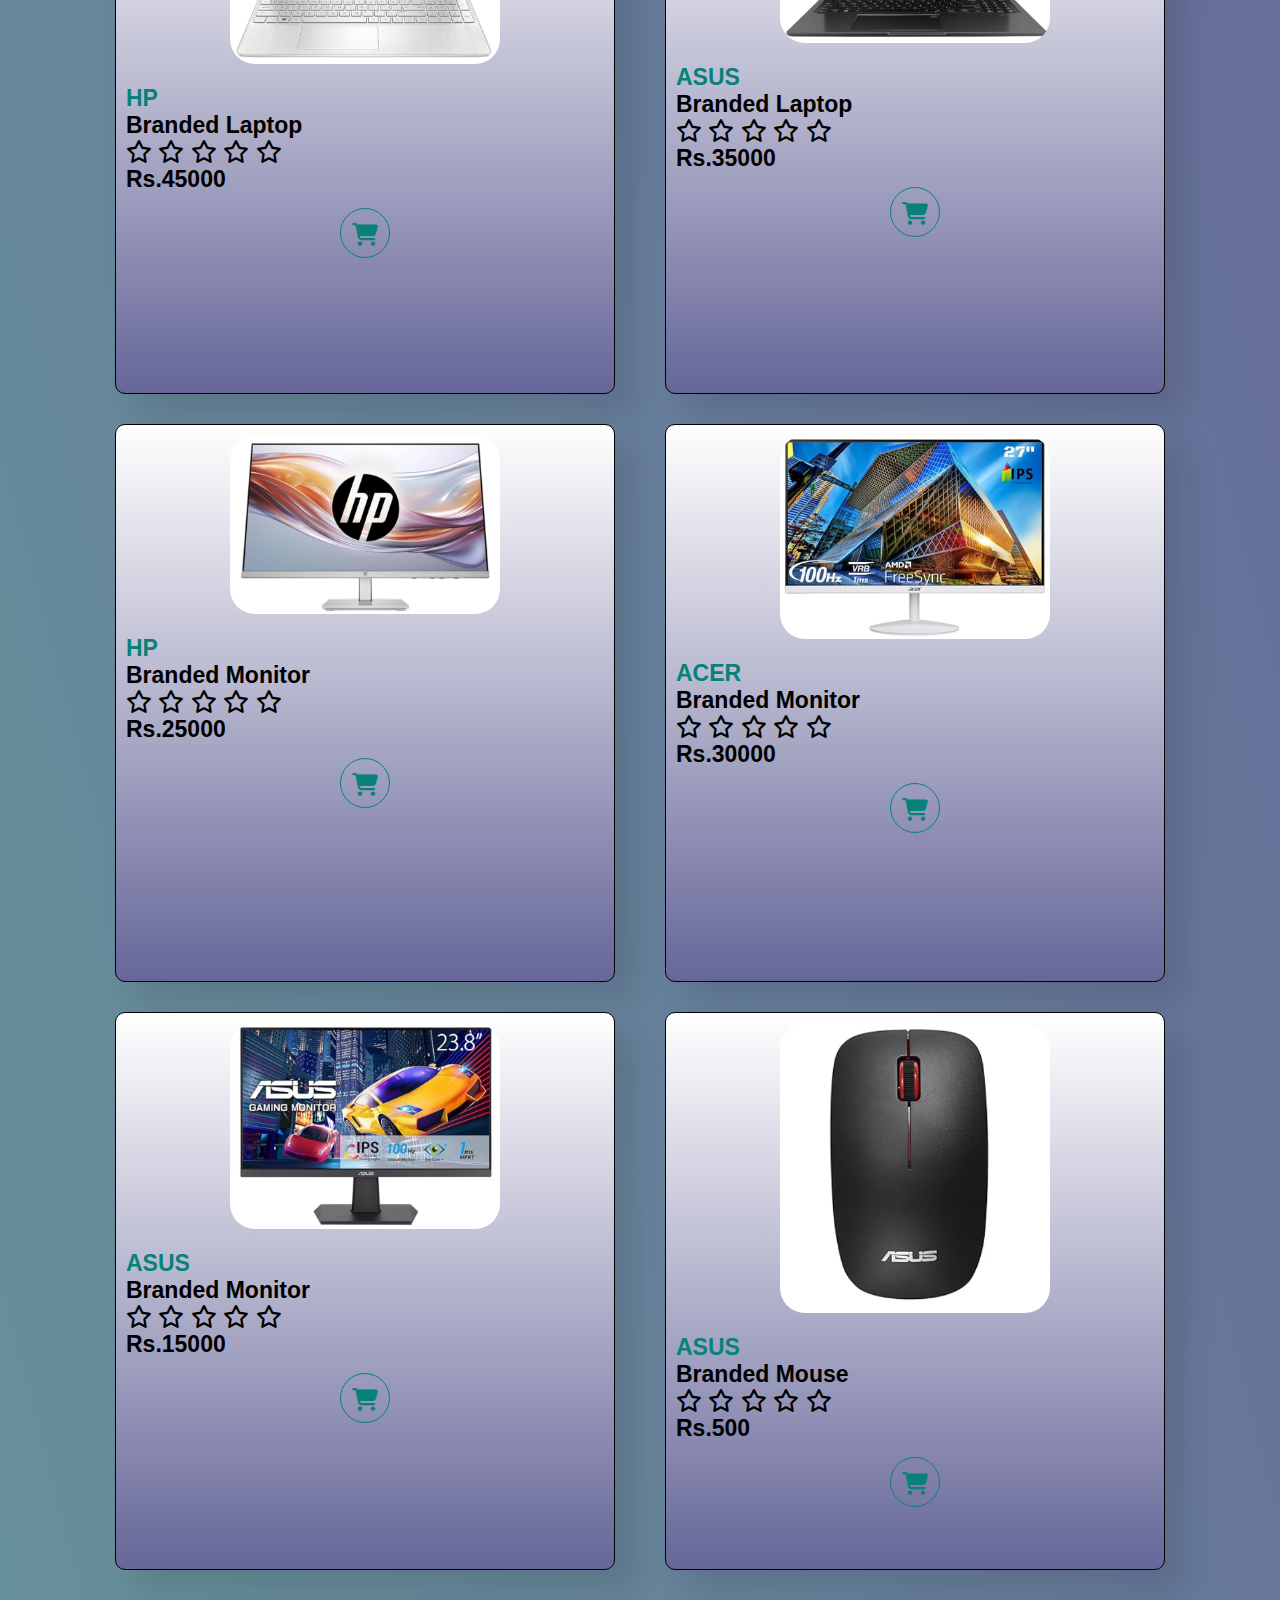
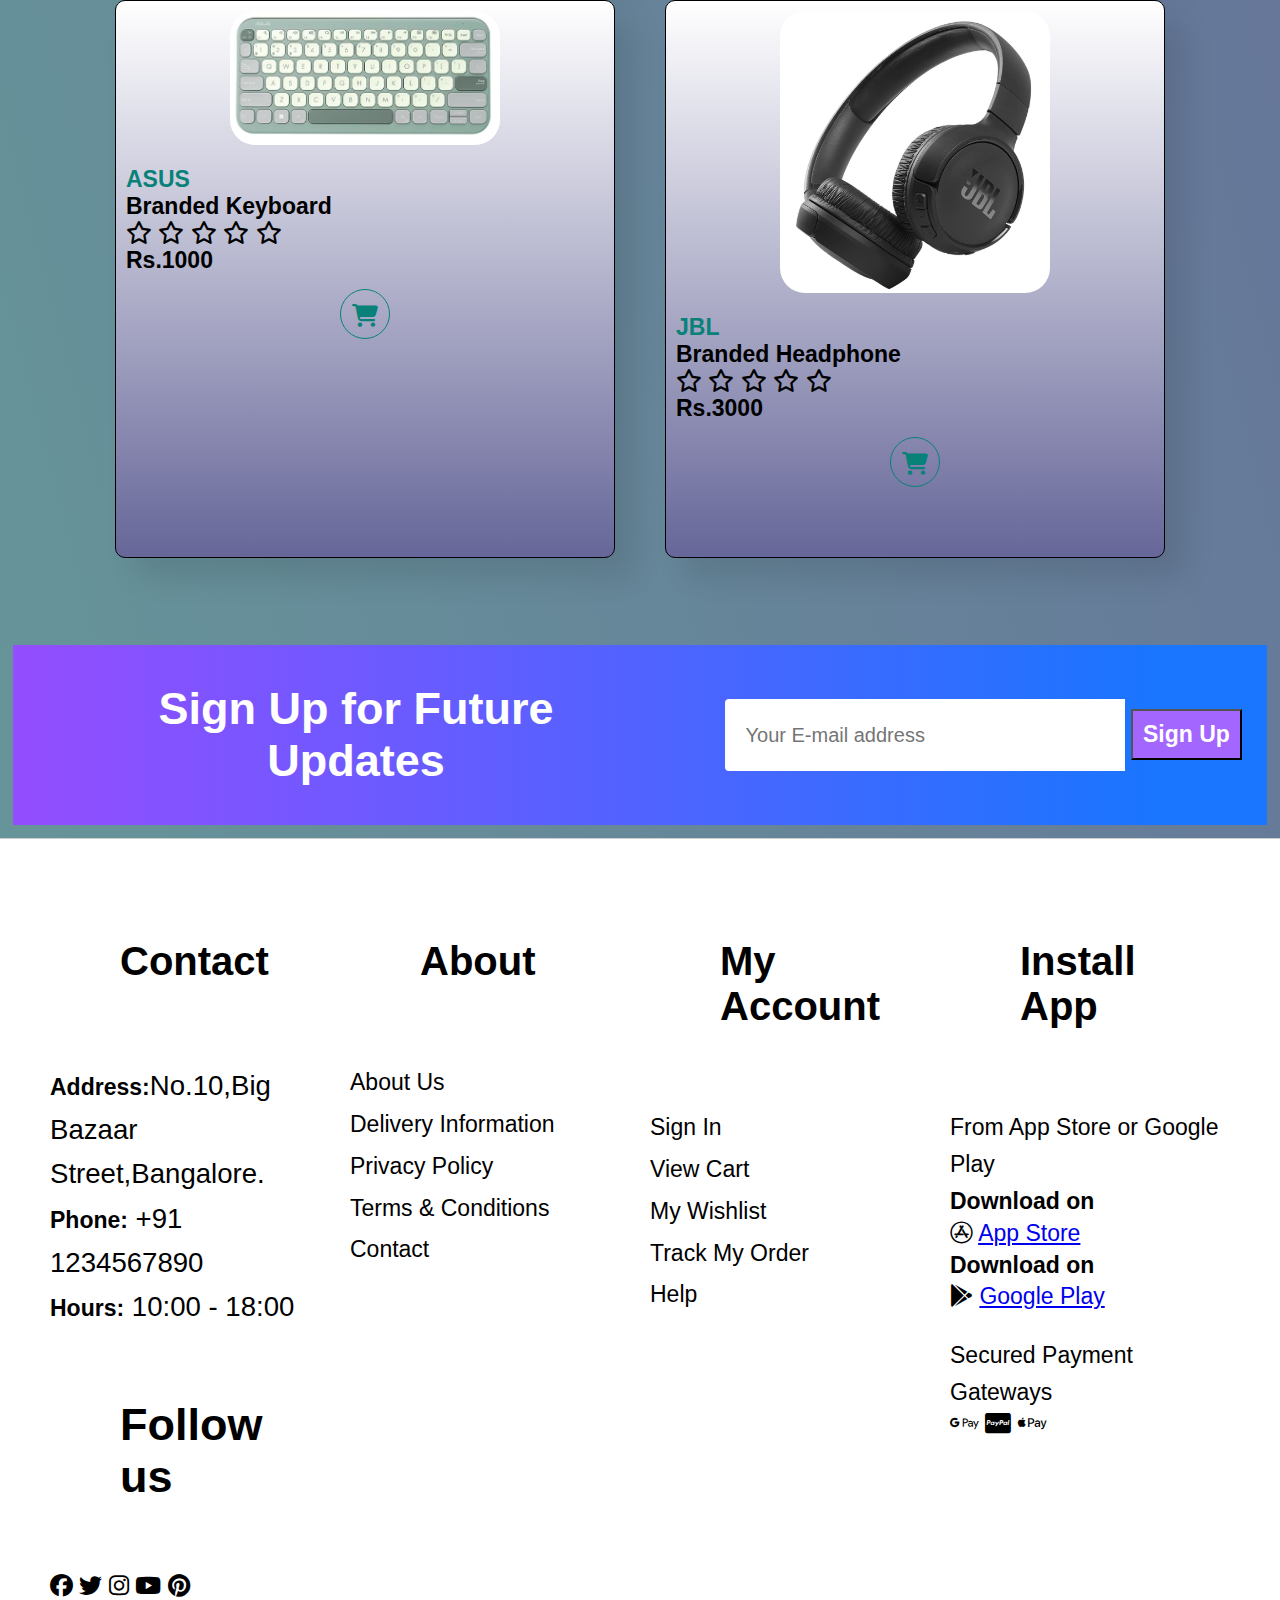
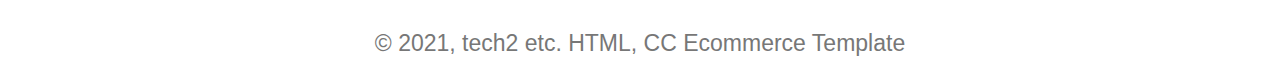
==== commit cb08db93: "updated size" ====
--- a/index.html
+++ b/index.html
@@ -62,6 +62,7 @@
           <i class="fa-regular fa-star"></i>
           <h5>Rs.45000</h5>
         </div>
+        <a href="#"><i class="fa-solid fa-cart-shopping cart"></i></a>
       </div>
       <div class="product">
         <img src="products/asus.png" width="270px" alt="" />
@@ -75,6 +76,7 @@
           <i class="fa-regular fa-star"></i>
           <h5>Rs.35000</h5>
         </div>
+        <a href="#"><i class="fa-solid fa-cart-shopping cart"></i></a>
       </div>
       <div class="product">
         <img src="products/hp monitor.png" width="270px" alt="" />
@@ -88,6 +90,7 @@
           <i class="fa-regular fa-star"></i>
           <h5>Rs.25000</h5>
         </div>
+        <a href="#"><i class="fa-solid fa-cart-shopping cart"></i></a>
       </div>
       <div class="product">
         <img src="products/acer monitor.png" width="270px" alt="" />
@@ -101,6 +104,7 @@
           <i class="fa-regular fa-star"></i>
           <h5>Rs.30000</h5>
         </div>
+        <a href="#"><i class="fa-solid fa-cart-shopping cart"></i></a>
       </div>
       <div class="product">
         <img src="products/asus monitor.png" width="270px" alt="" />
@@ -114,6 +118,7 @@
           <i class="fa-regular fa-star"></i>
           <h5>Rs.15000</h5>
         </div>
+        <a href="#"><i class="fa-solid fa-cart-shopping cart"></i></a>
       </div>
       <div class="product">
         <img src="products/asus mouse.png" width="270px" alt="" />
@@ -127,10 +132,7 @@
           <i class="fa-regular fa-star"></i>
           <h5>Rs.500</h5>
         </div>
-<<<<<<< HEAD
-=======
         <a href="#" onclick="addToCart('New Card 1','products/asus mouse.png', 500)" ><i class="fa-solid fa-cart-shopping cart"></i></a>
->>>>>>> d403a5b7f9c5f6ac8fa8f80c6c3ba273ee67247d
       </div>
       <div class="product">
         <img src="products/asus keyboard.png" width="270px" alt="" />
@@ -144,19 +146,21 @@
           <i class="fa-regular fa-star"></i>
           <h5>Rs.1000</h5>
         </div>
-      </div>
-      <div class="product">
-        <img src="products/acer mouse.png" width="270px" alt="" />
-        <div class="des">
-          <span>ASUS</span>
-          <h5>Branded Mouse</h5>
-          <i class="fa-regular fa-star"></i>
-          <i class="fa-regular fa-star"></i>
-          <i class="fa-regular fa-star"></i>
-          <i class="fa-regular fa-star"></i>
-          <i class="fa-regular fa-star"></i>
-          <h5>Rs.1000</h5>
-        </div>
+        <a href="#"><i class="fa-solid fa-cart-shopping cart"></i></a>
+      </div>
+      <div class="product">
+        <img src="products/jbl headphone.png" width="270px" alt="" />
+        <div class="des">
+          <span>JBL</span>
+          <h5>Branded Headphone</h5>
+          <i class="fa-regular fa-star"></i>
+          <i class="fa-regular fa-star"></i>
+          <i class="fa-regular fa-star"></i>
+          <i class="fa-regular fa-star"></i>
+          <i class="fa-regular fa-star"></i>
+          <h5>Rs.3000</h5>
+        </div>
+        <a href="#"><i class="fa-solid fa-cart-shopping cart"></i></a>
       </div>
     </div>
   </section>
@@ -166,8 +170,8 @@
       <h4>Sign Up for Future Updates</h4>
     </div>
     <div class="form">
-      <input type="text" placeholder="Your E-mail address" style="font-size: 20px; width: 400px;" />
-      <button class="normal" style="padding: 10px;">Sign Up</button>
+      <input type="email" placeholder="Your E-mail address" style="font-size: 20px; width: 400px;" />
+      <button class="normal" style="padding: 10px;" type="submit">Sign Up</button>
     </div>
   </section>
 
--- a/style.css
+++ b/style.css
@@ -13,6 +13,8 @@
 body {
   width: 100%;
   background: linear-gradient(to top right, #669999 0%, #666699 100%);
+  font-family: "Segoe UI", Tahoma, Geneva, Verdana, sans-serif;
+  background-color: #f9f9f9;
 }
 
 /*Style for header*/
@@ -149,7 +151,7 @@
   padding: 10px;
   border-radius: 10px;
   width: 500px;
-  height: 100%;
+  height: 62vh;
   cursor: pointer;
   transition: 0.2s ease;
   position: relative;
@@ -321,7 +323,7 @@
   background-repeat: no-repeat;
   background-size: cover;
   width: 100%;
-  height: 50vh;
+  height: 40vh;
   display: flex;
   text-align: center;
   flex-direction: column;
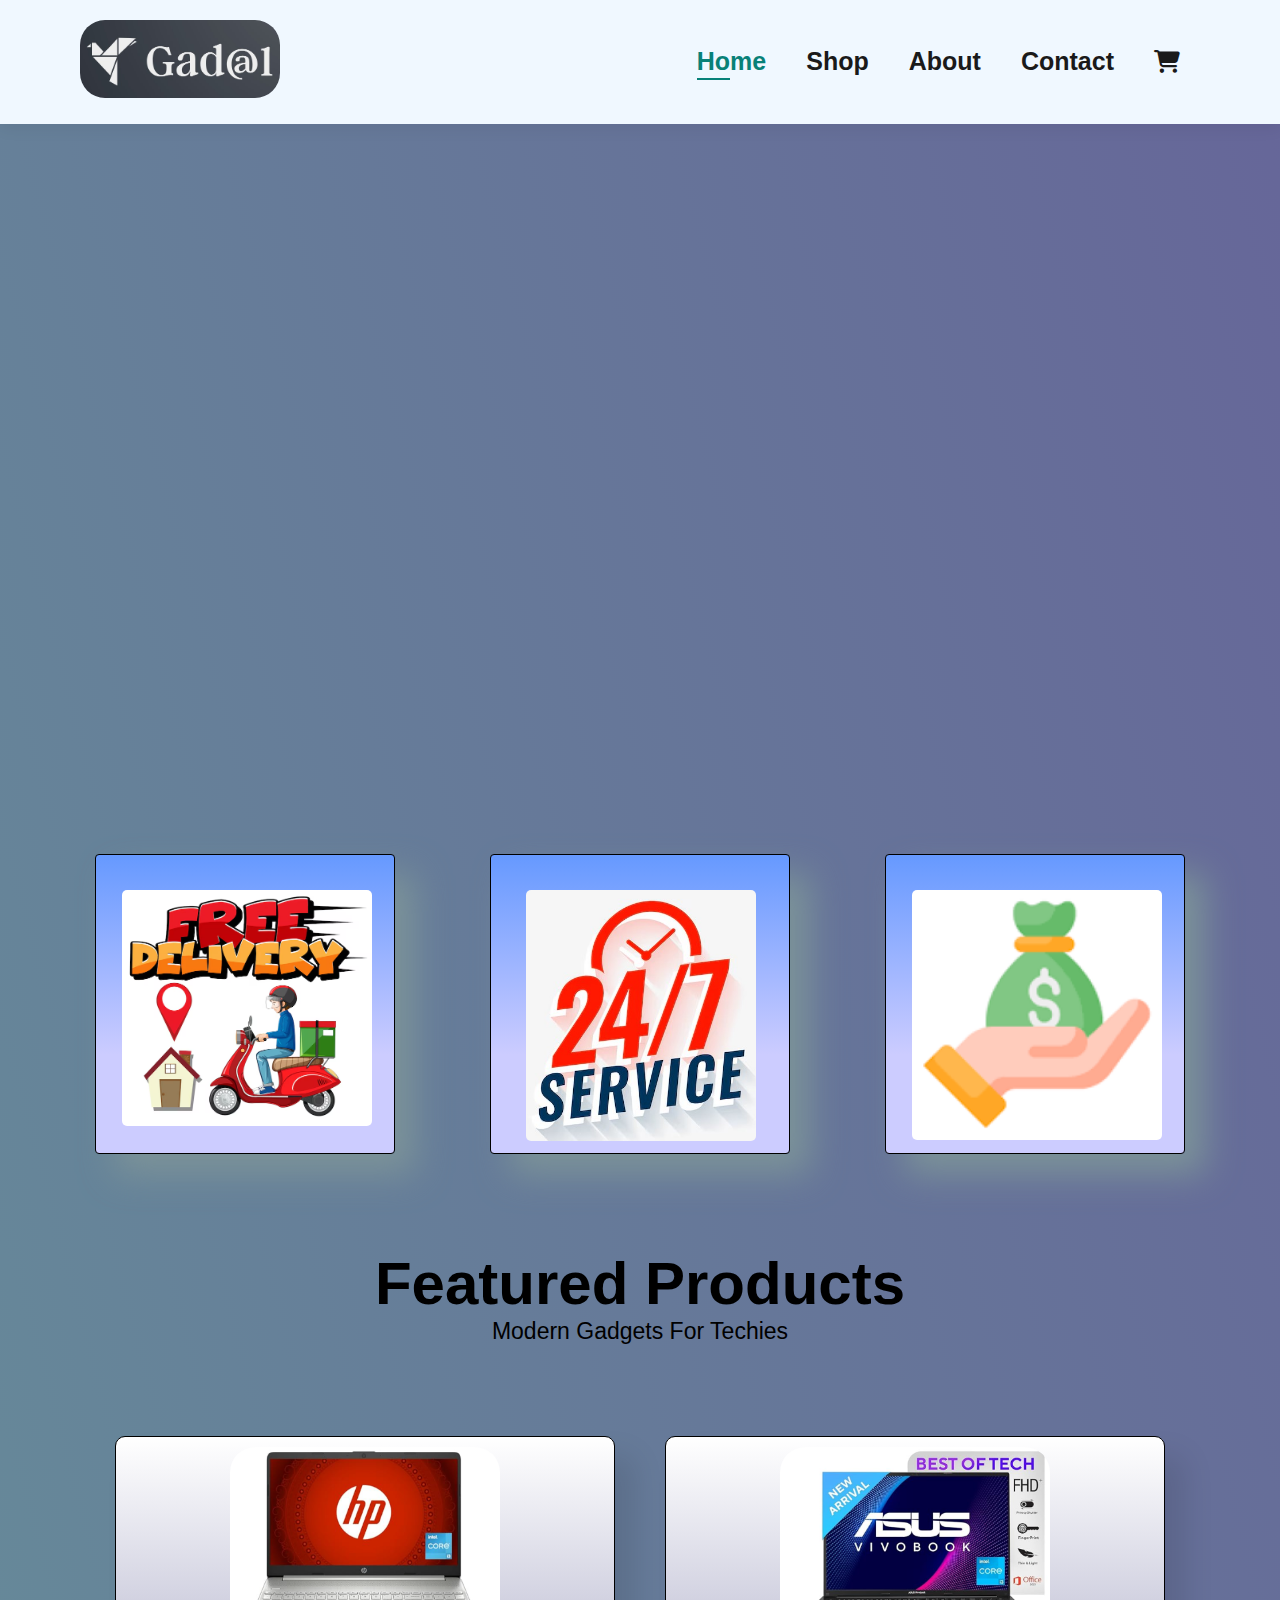
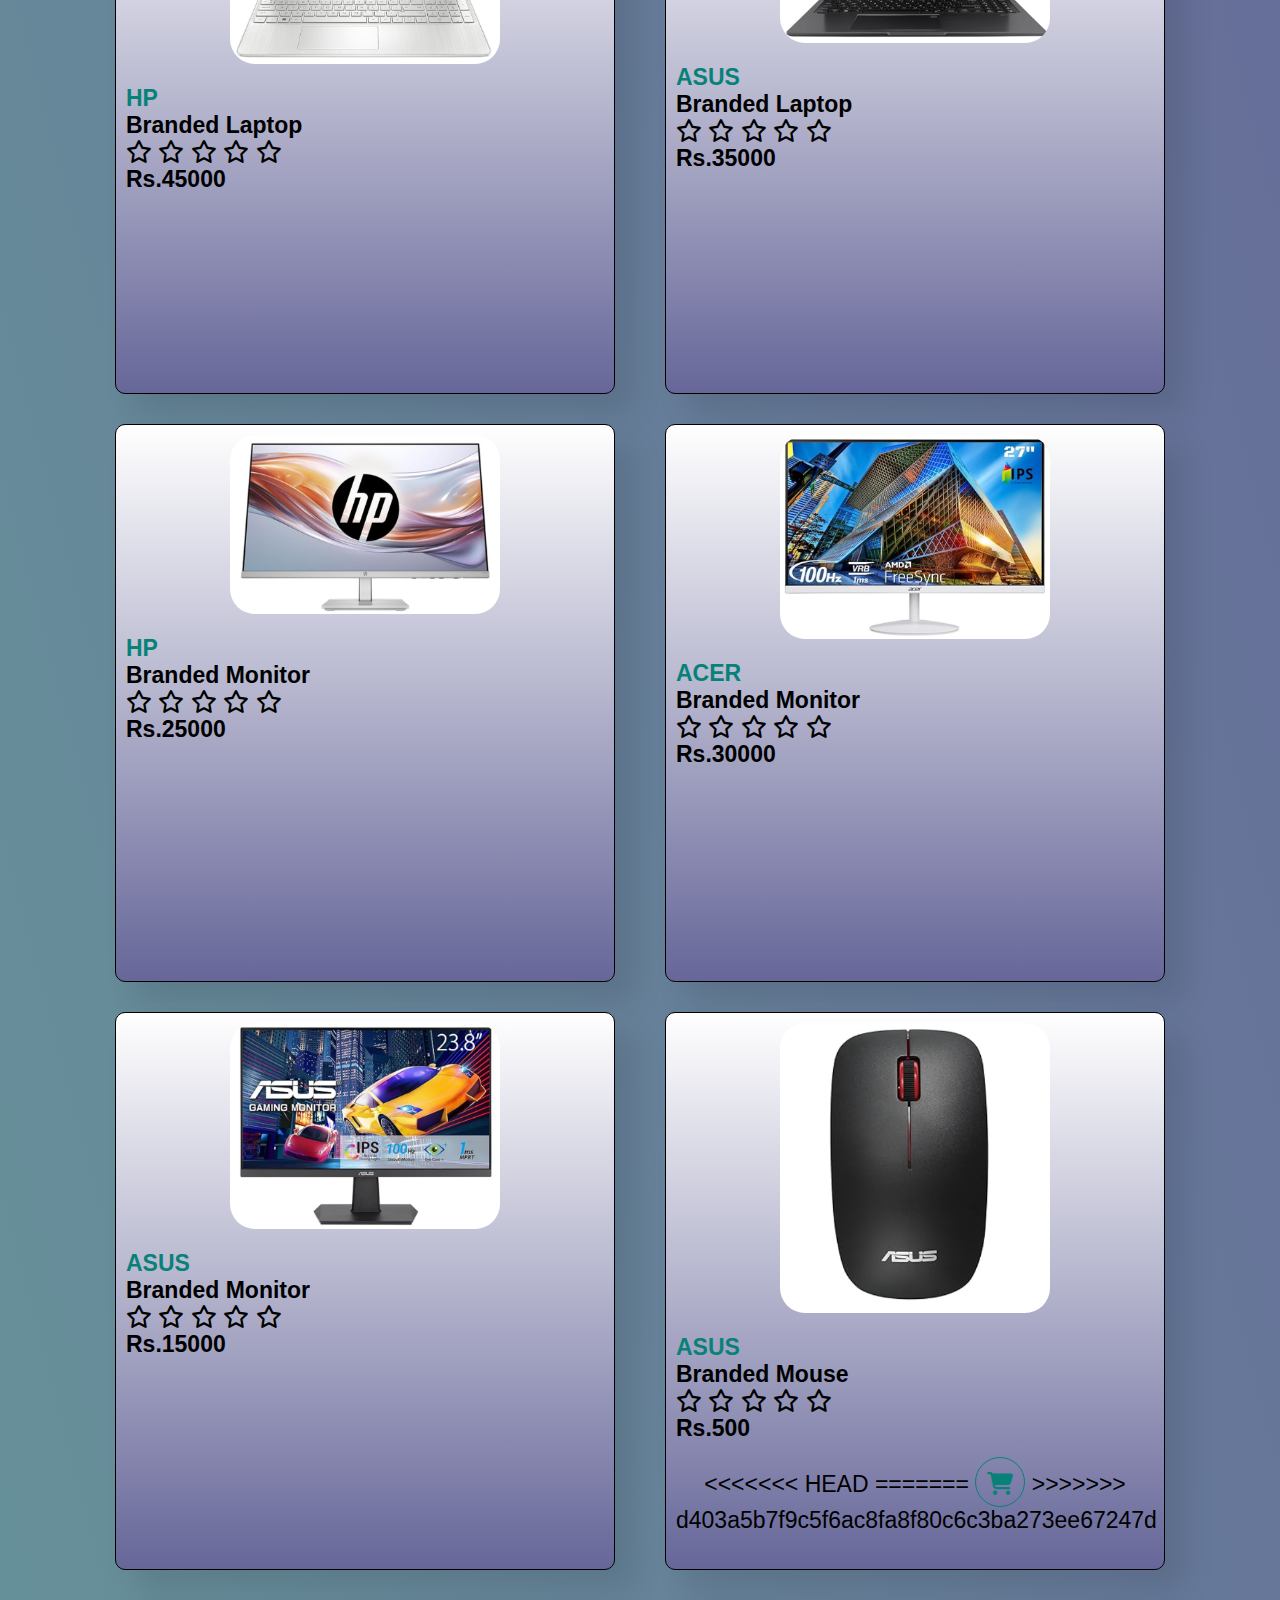
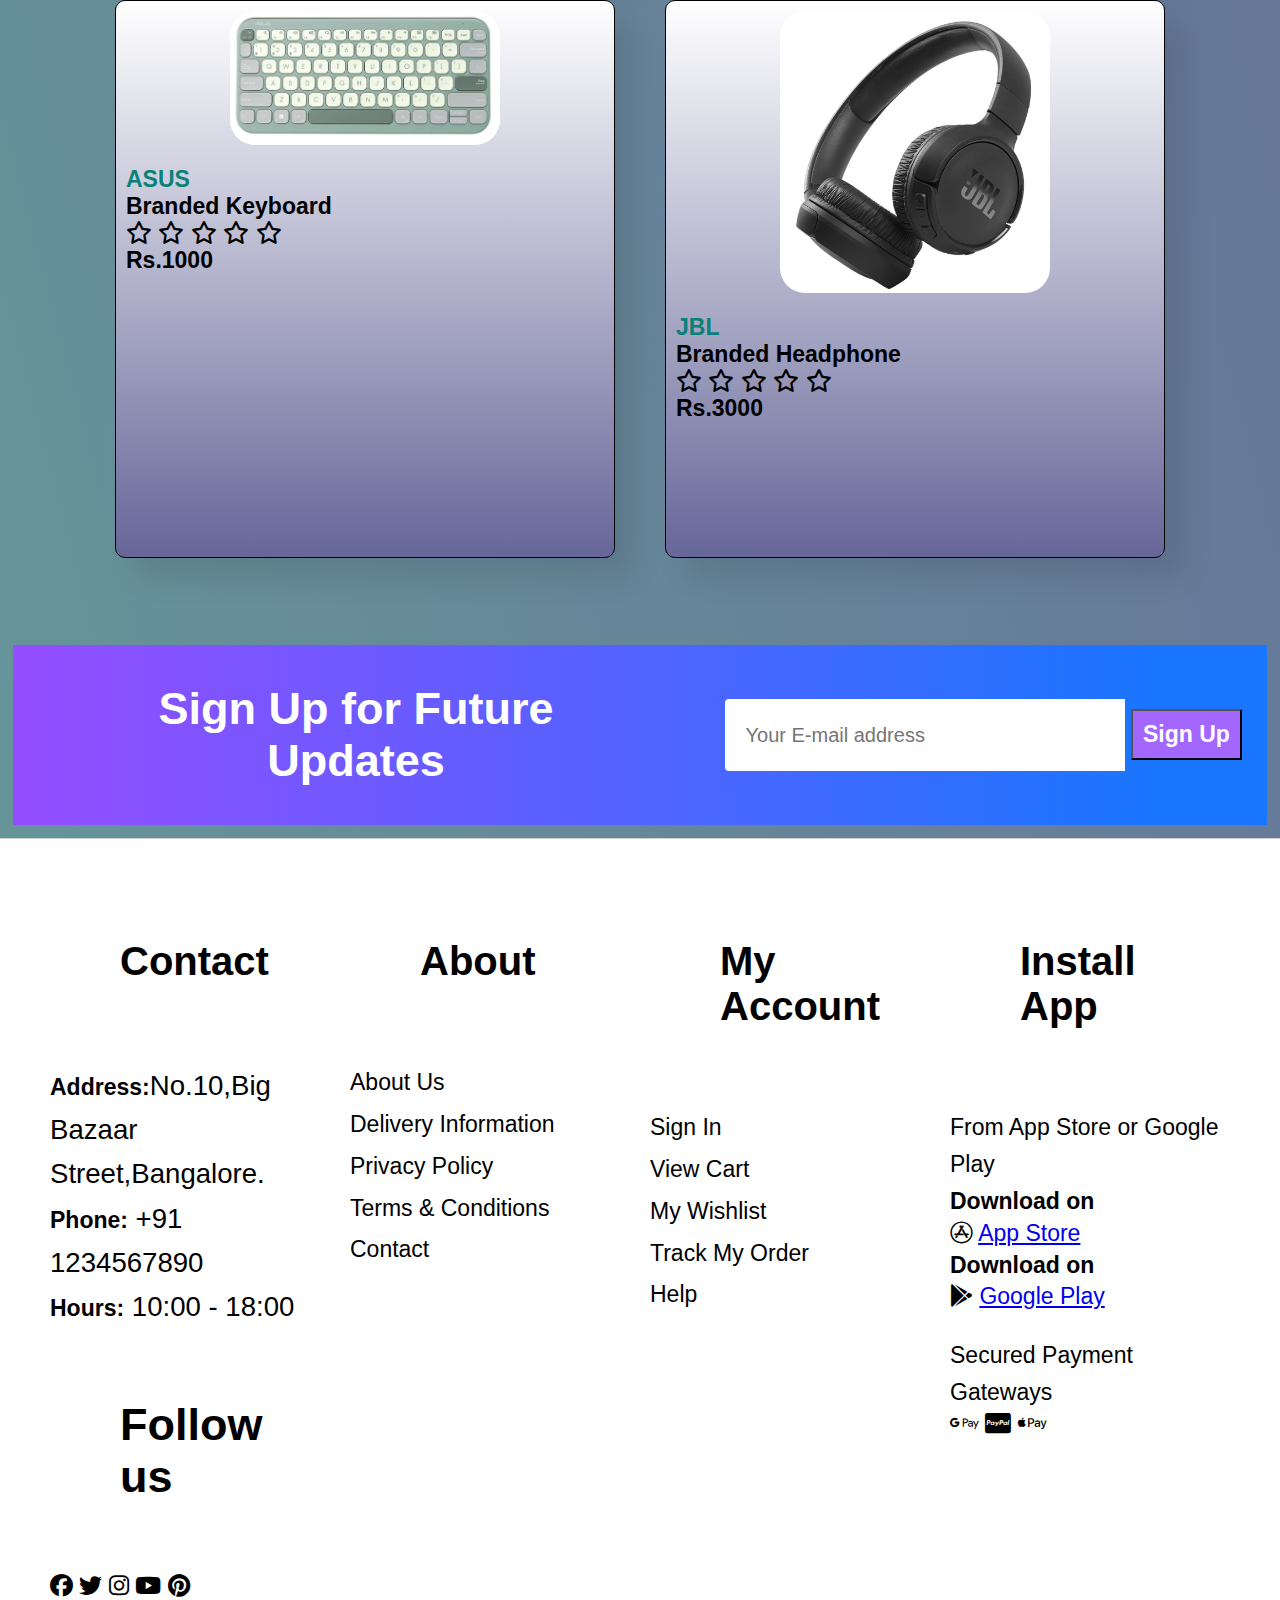
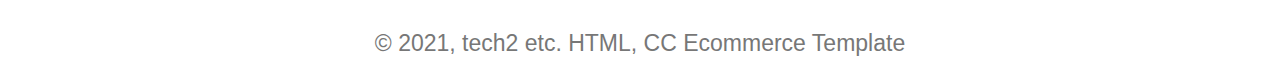
==== commit 3f3bbe39: "Merge branch 'dev' of https://github.com/KEERTHIAANAND/TRIOCRAFTERS into dev" ====
--- a/index.html
+++ b/index.html
@@ -62,7 +62,6 @@
           <i class="fa-regular fa-star"></i>
           <h5>Rs.45000</h5>
         </div>
-        <a href="#"><i class="fa-solid fa-cart-shopping cart"></i></a>
       </div>
       <div class="product">
         <img src="products/asus.png" width="270px" alt="" />
@@ -76,7 +75,6 @@
           <i class="fa-regular fa-star"></i>
           <h5>Rs.35000</h5>
         </div>
-        <a href="#"><i class="fa-solid fa-cart-shopping cart"></i></a>
       </div>
       <div class="product">
         <img src="products/hp monitor.png" width="270px" alt="" />
@@ -90,7 +88,6 @@
           <i class="fa-regular fa-star"></i>
           <h5>Rs.25000</h5>
         </div>
-        <a href="#"><i class="fa-solid fa-cart-shopping cart"></i></a>
       </div>
       <div class="product">
         <img src="products/acer monitor.png" width="270px" alt="" />
@@ -104,7 +101,6 @@
           <i class="fa-regular fa-star"></i>
           <h5>Rs.30000</h5>
         </div>
-        <a href="#"><i class="fa-solid fa-cart-shopping cart"></i></a>
       </div>
       <div class="product">
         <img src="products/asus monitor.png" width="270px" alt="" />
@@ -118,7 +114,6 @@
           <i class="fa-regular fa-star"></i>
           <h5>Rs.15000</h5>
         </div>
-        <a href="#"><i class="fa-solid fa-cart-shopping cart"></i></a>
       </div>
       <div class="product">
         <img src="products/asus mouse.png" width="270px" alt="" />
@@ -132,7 +127,10 @@
           <i class="fa-regular fa-star"></i>
           <h5>Rs.500</h5>
         </div>
+<<<<<<< HEAD
+=======
         <a href="#" onclick="addToCart('New Card 1','products/asus mouse.png', 500)" ><i class="fa-solid fa-cart-shopping cart"></i></a>
+>>>>>>> d403a5b7f9c5f6ac8fa8f80c6c3ba273ee67247d
       </div>
       <div class="product">
         <img src="products/asus keyboard.png" width="270px" alt="" />
@@ -146,7 +144,6 @@
           <i class="fa-regular fa-star"></i>
           <h5>Rs.1000</h5>
         </div>
-        <a href="#"><i class="fa-solid fa-cart-shopping cart"></i></a>
       </div>
       <div class="product">
         <img src="products/jbl headphone.png" width="270px" alt="" />
@@ -160,7 +157,6 @@
           <i class="fa-regular fa-star"></i>
           <h5>Rs.3000</h5>
         </div>
-        <a href="#"><i class="fa-solid fa-cart-shopping cart"></i></a>
       </div>
     </div>
   </section>
--- a/style.css
+++ b/style.css
@@ -323,7 +323,7 @@
   background-repeat: no-repeat;
   background-size: cover;
   width: 100%;
-  height: 40vh;
+  height: 50vh;
   display: flex;
   text-align: center;
   flex-direction: column;
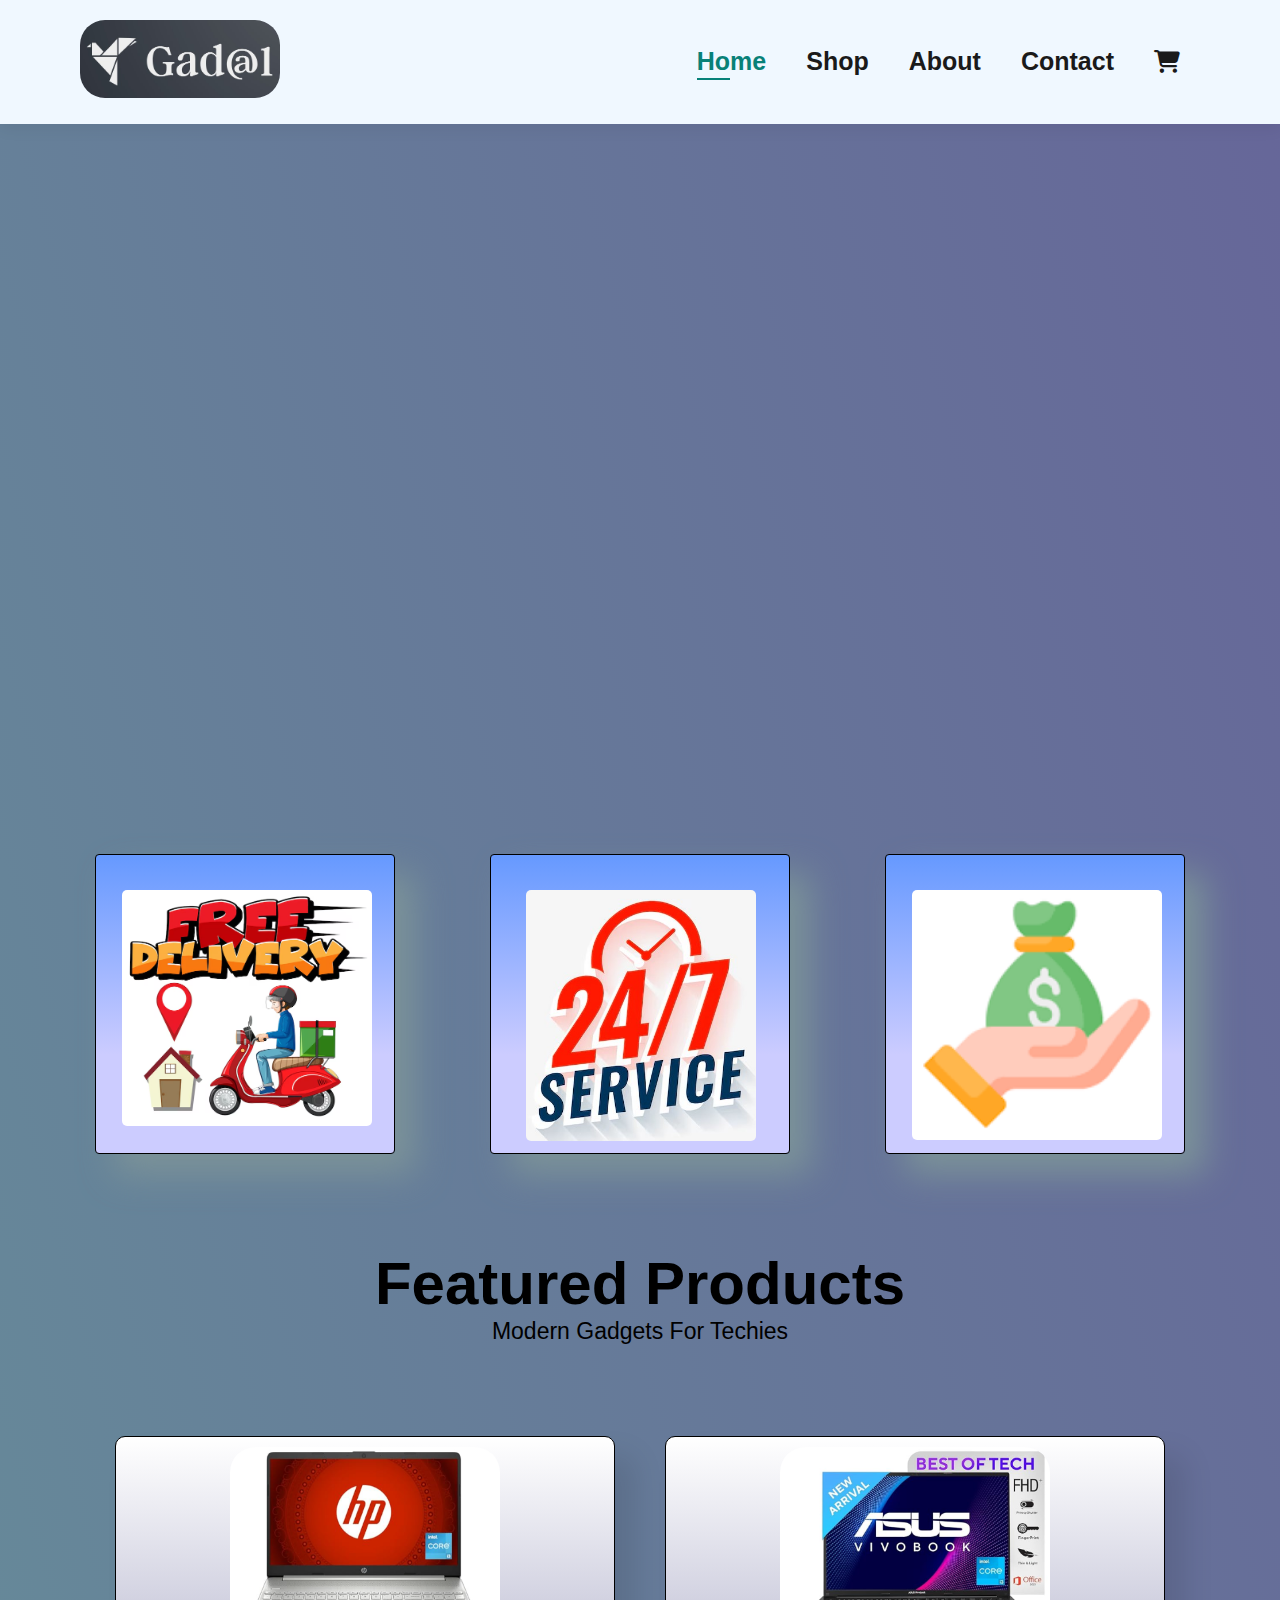
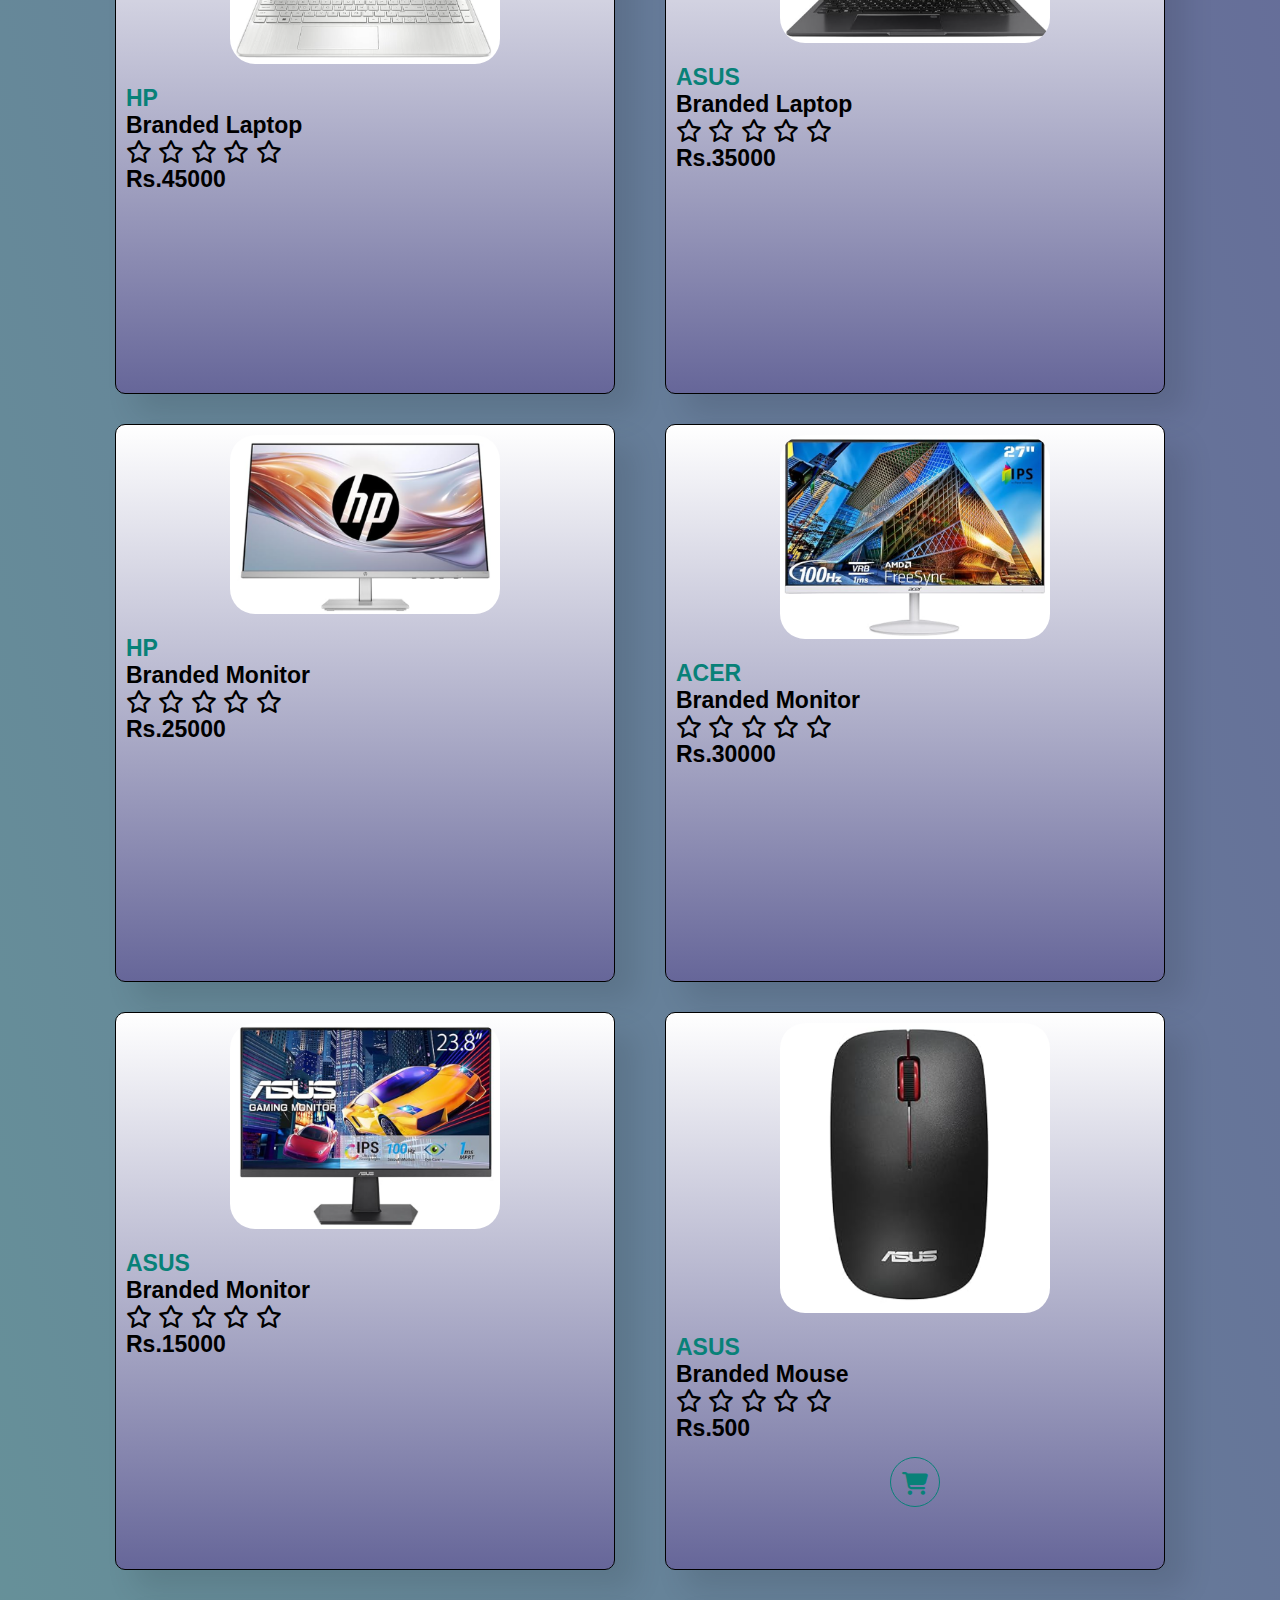
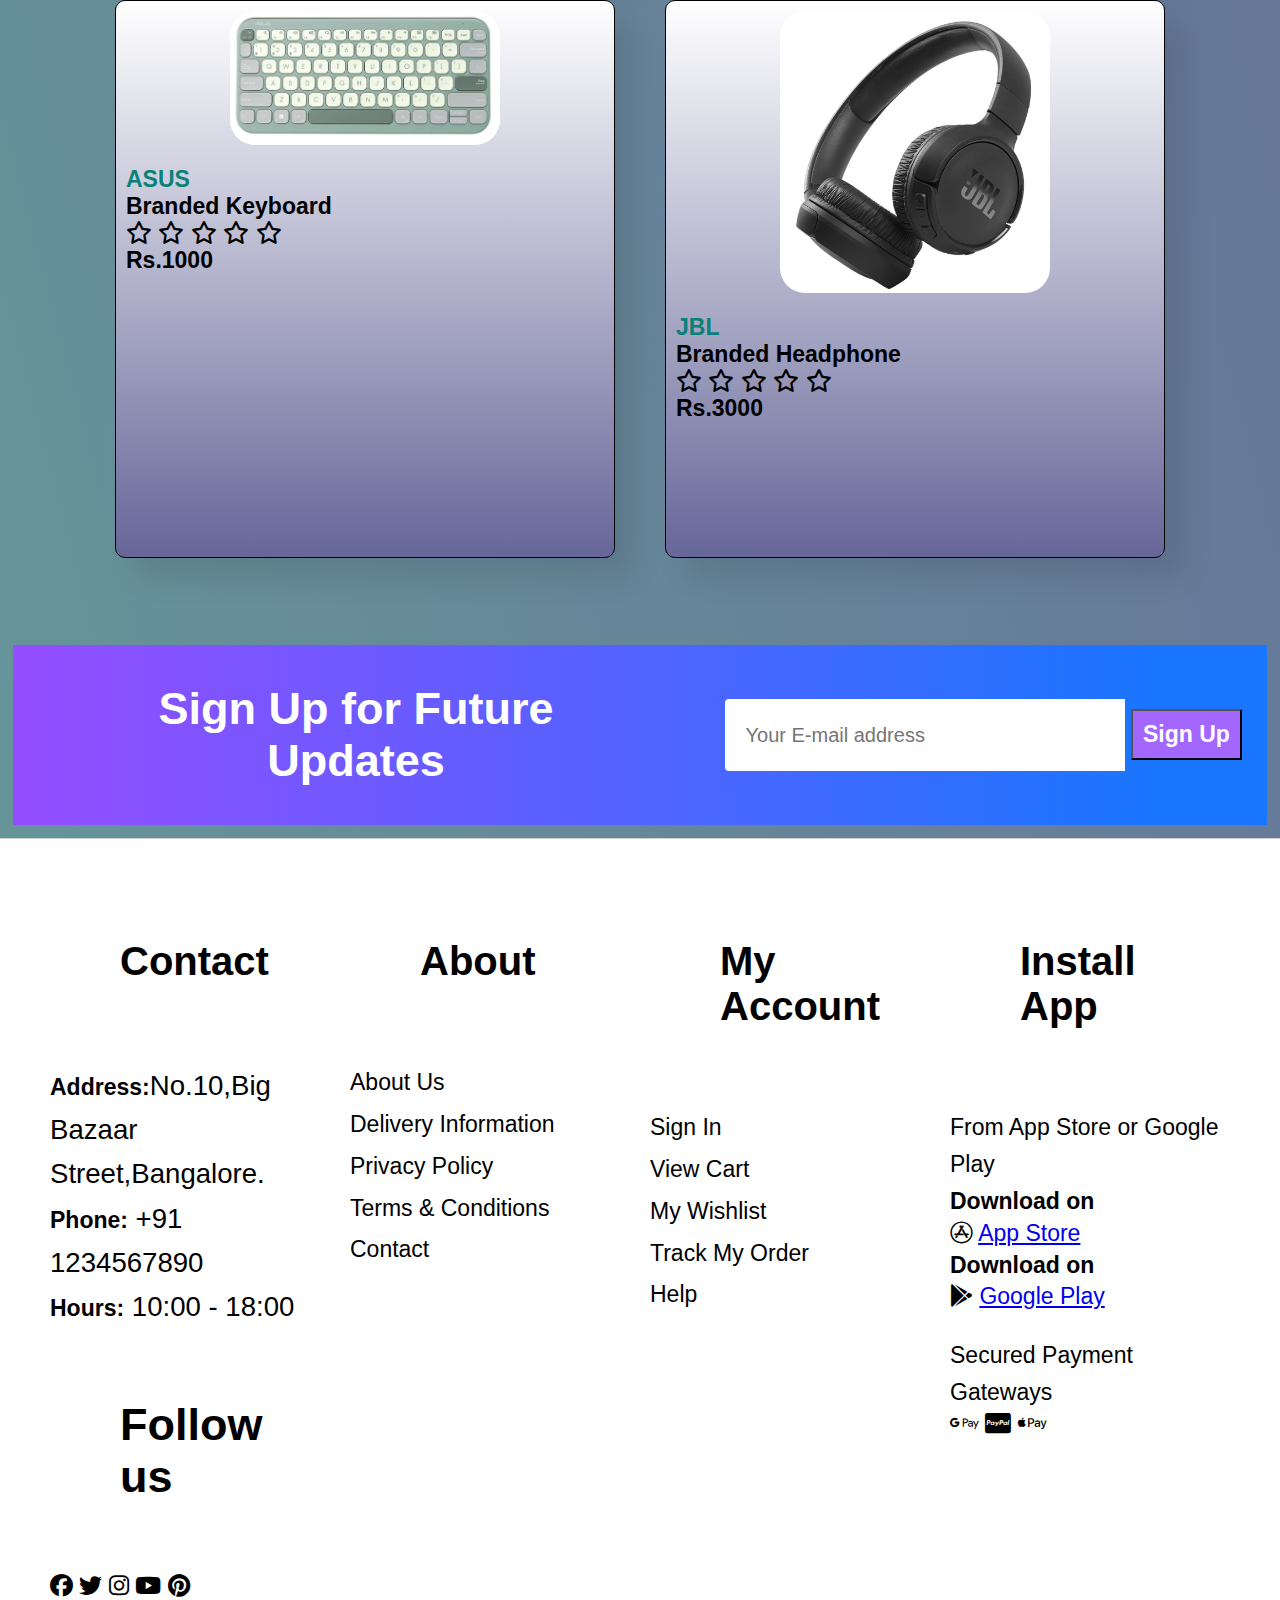
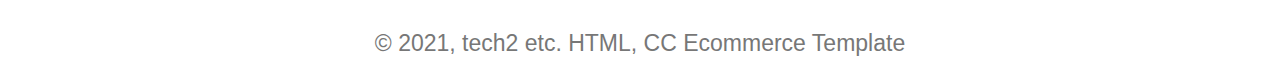
==== commit 66561f1f: "updated" ====
--- a/index.html
+++ b/index.html
@@ -127,10 +127,7 @@
           <i class="fa-regular fa-star"></i>
           <h5>Rs.500</h5>
         </div>
-<<<<<<< HEAD
-=======
-        <a href="#" onclick="addToCart('New Card 1','products/asus mouse.png', 500)" ><i class="fa-solid fa-cart-shopping cart"></i></a>
->>>>>>> d403a5b7f9c5f6ac8fa8f80c6c3ba273ee67247d
+        <a href="#" ><i class="fa-solid fa-cart-shopping cart"></i></a>
       </div>
       <div class="product">
         <img src="products/asus keyboard.png" width="270px" alt="" />
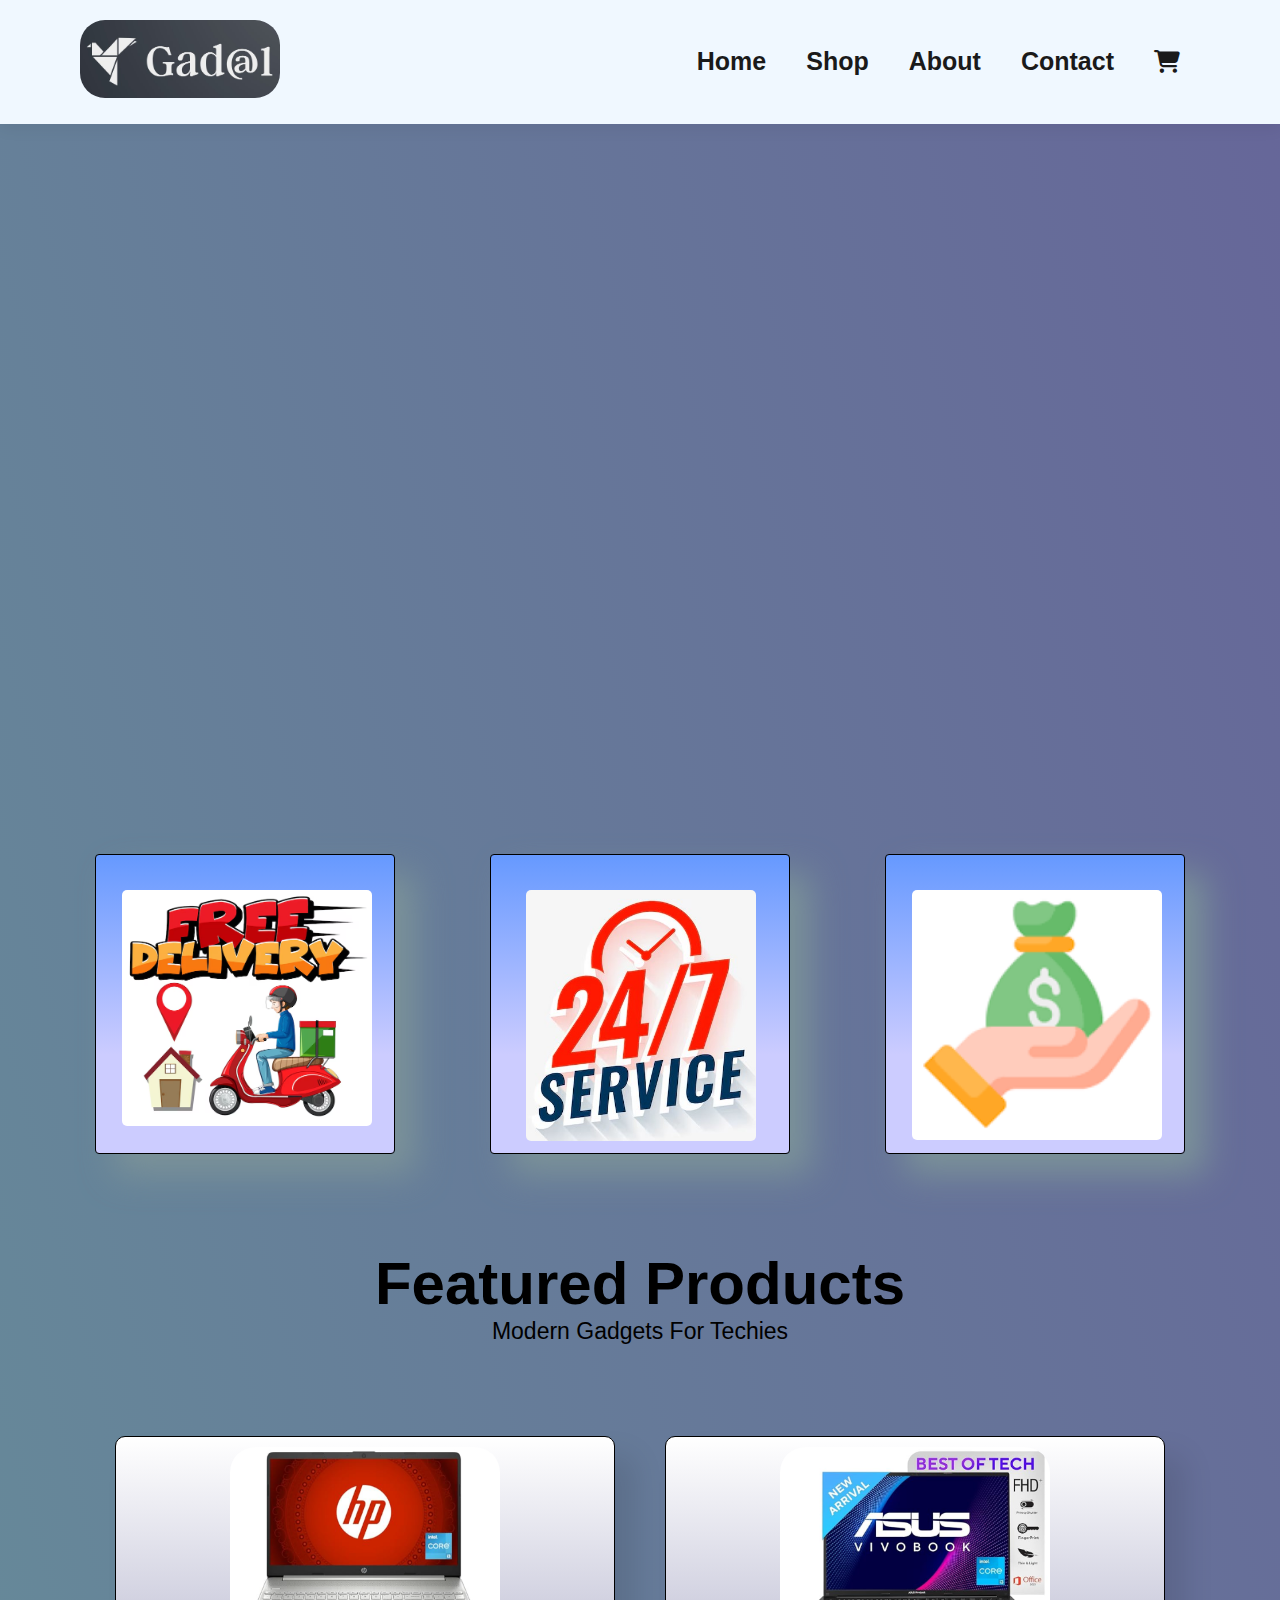
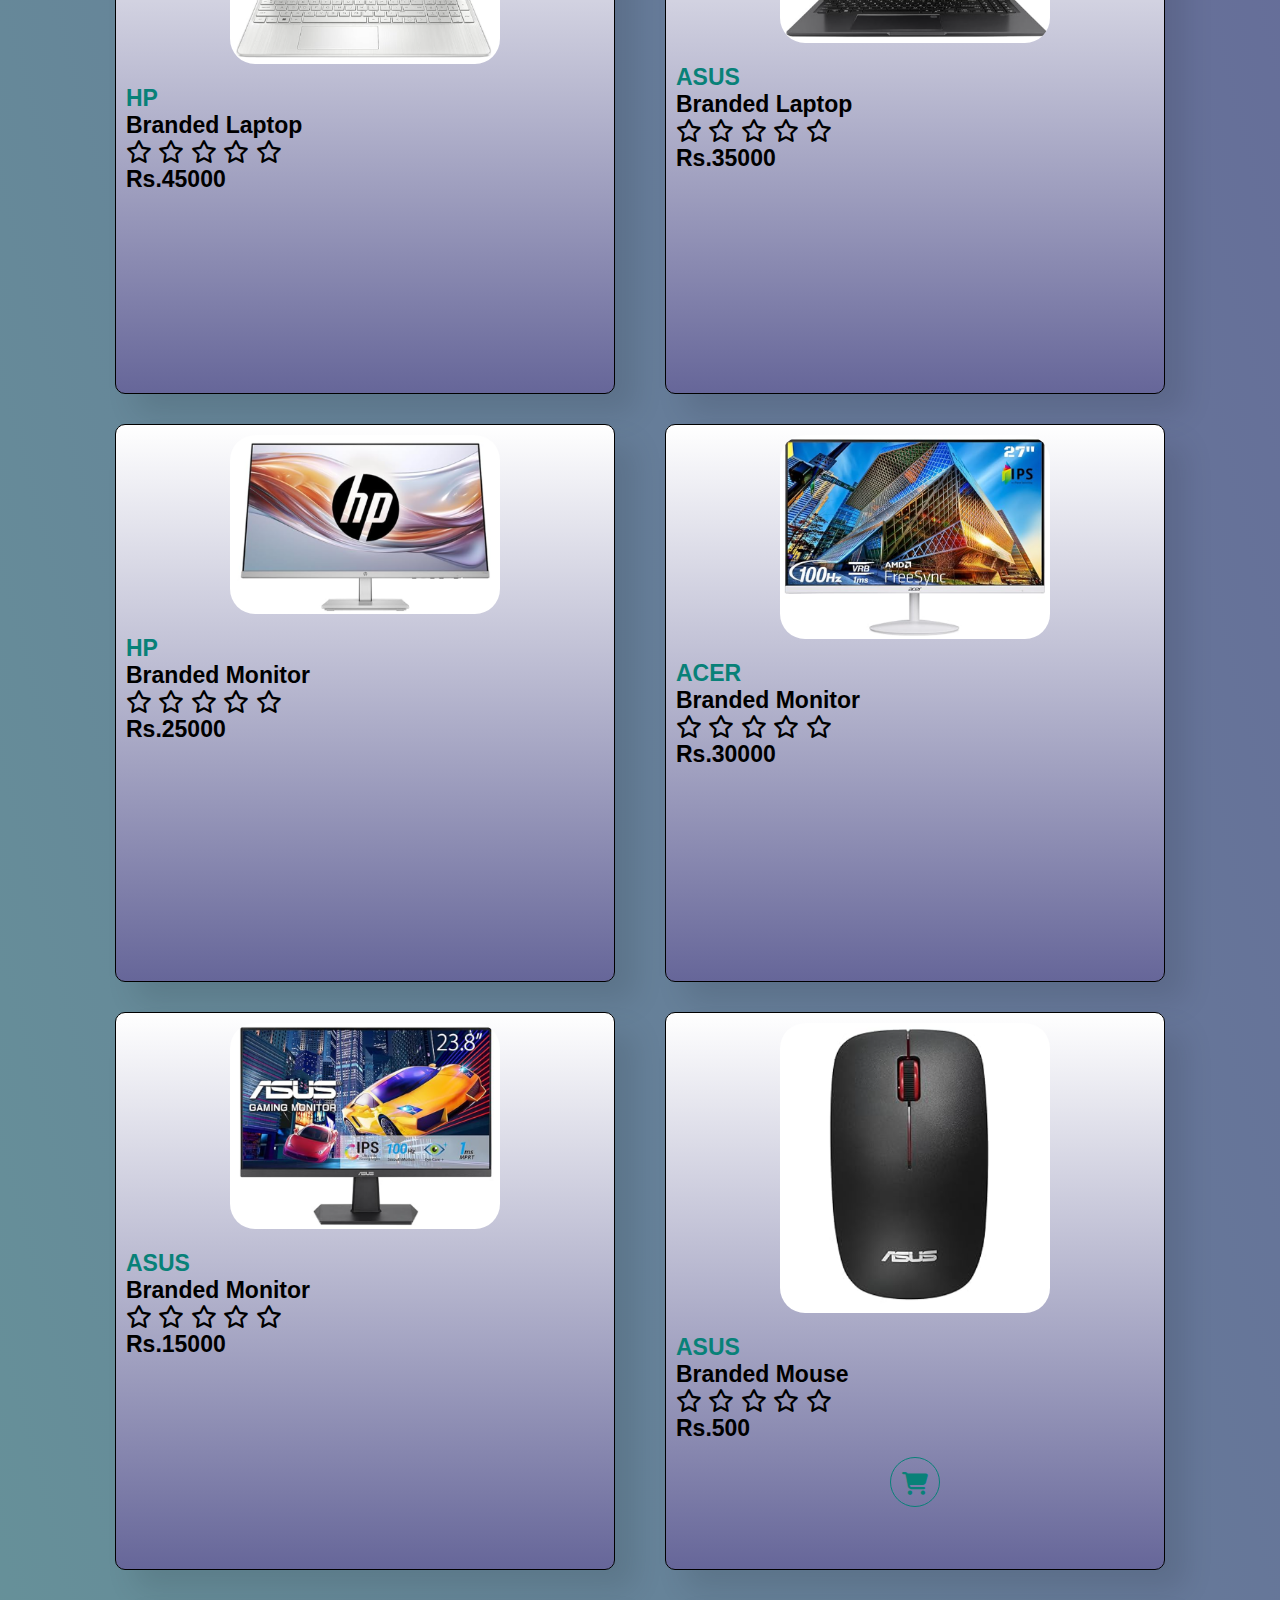
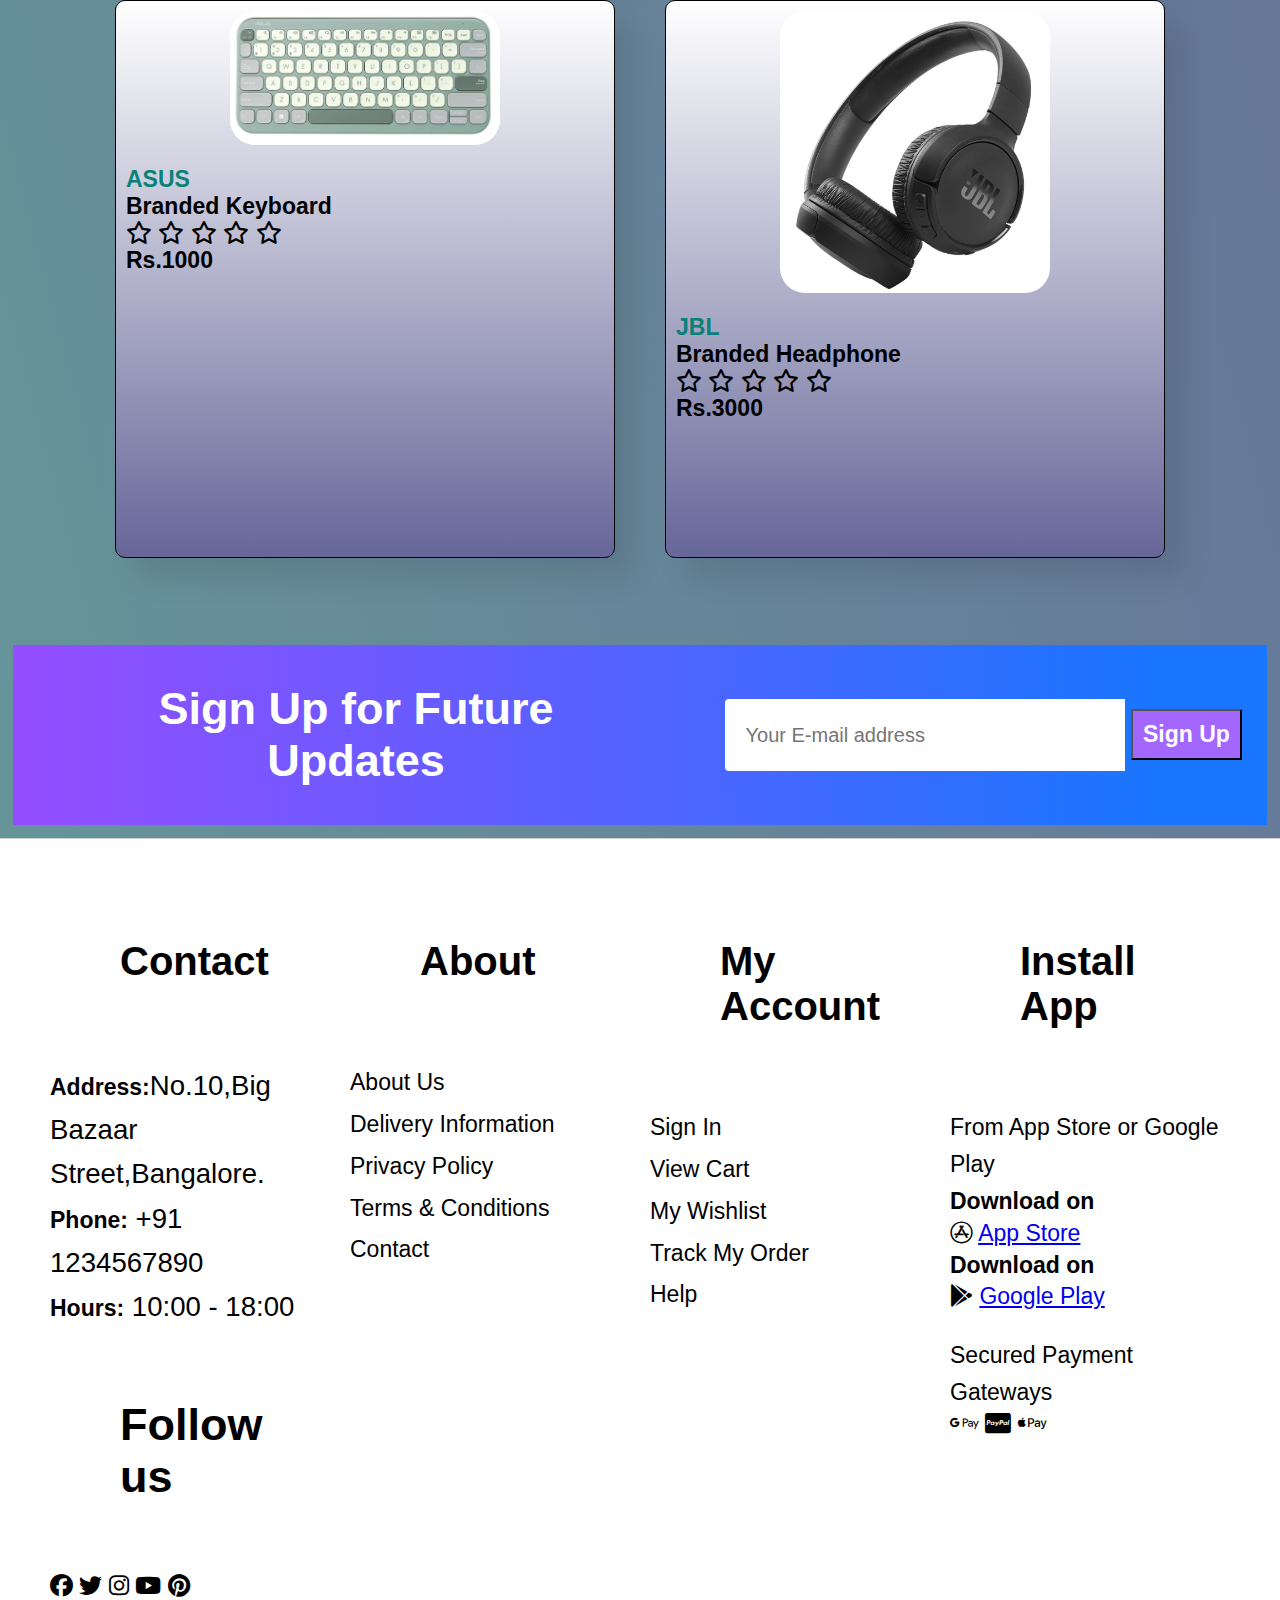
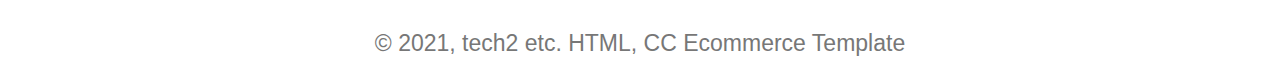
==== commit 06cb70a4: "index and shop changed" ====
--- a/index.html
+++ b/index.html
@@ -127,7 +127,7 @@
           <i class="fa-regular fa-star"></i>
           <h5>Rs.500</h5>
         </div>
-        <a href="#" ><i class="fa-solid fa-cart-shopping cart"></i></a>
+        <a href="#"><i class="fa-solid fa-cart-shopping cart"></i></a>
       </div>
       <div class="product">
         <img src="products/asus keyboard.png" width="270px" alt="" />
@@ -240,6 +240,48 @@
 
 
   <script src="script.js"></script>
+  <script>
+    document.addEventListener("DOMContentLoaded", () => {
+      const navbarLinks = document.querySelectorAll("#navbar li a");
+      const currentPath = window.location.pathname;
+    
+      navbarLinks.forEach((link) => {
+        if (link.getAttribute("href") === currentPath) {
+          link.classList.add("active");
+        } else {
+          link.classList.remove("active");
+        }
+      });
+    });
+    
+    
+    document.querySelector(".form button.normal").addEventListener("click", () => {
+      const emailInput = document.querySelector("input[placeholder='Your E-mail address']");
+      const email = emailInput.value.trim();
+    
+      if (!validateEmail(email)) {
+        alert("Please enter a valid email address.");
+        emailInput.focus();
+      } else {
+        alert("Thank you for signing up for future updates!");
+        emailInput.value = ""; 
+      }
+    });
+    
+    
+    function validateEmail(email) {
+      const emailRegex = /^[^\s@]+@[^\s@]+\.[^\s@]+$/;
+      return emailRegex.test(email);
+    }
+    
+    
+    const cartButtons = document.querySelectorAll(".fa-cart-shopping.cart");
+    cartButtons.forEach((button) => {
+      button.addEventListener("click", () => {
+        alert("Item added to the cart!");
+      });
+    });
+    </script>
 </body>
 
 </html>